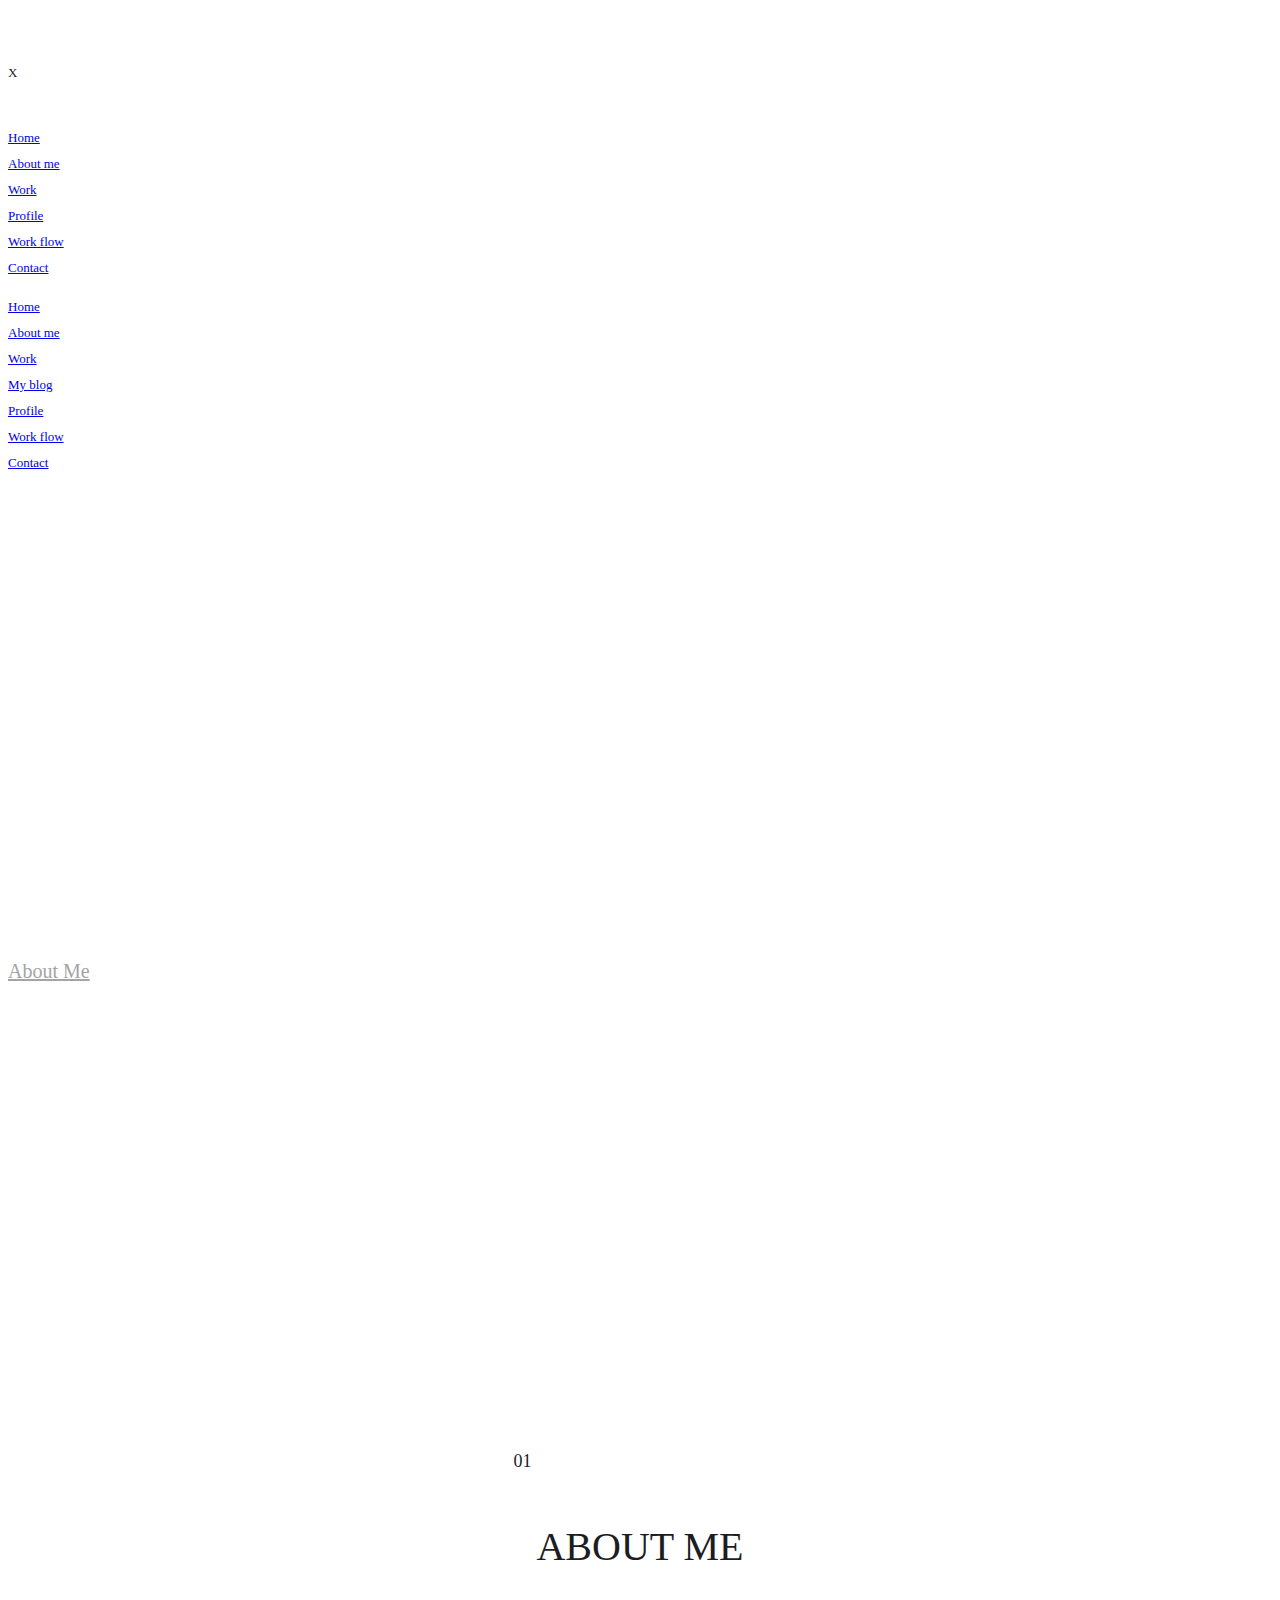
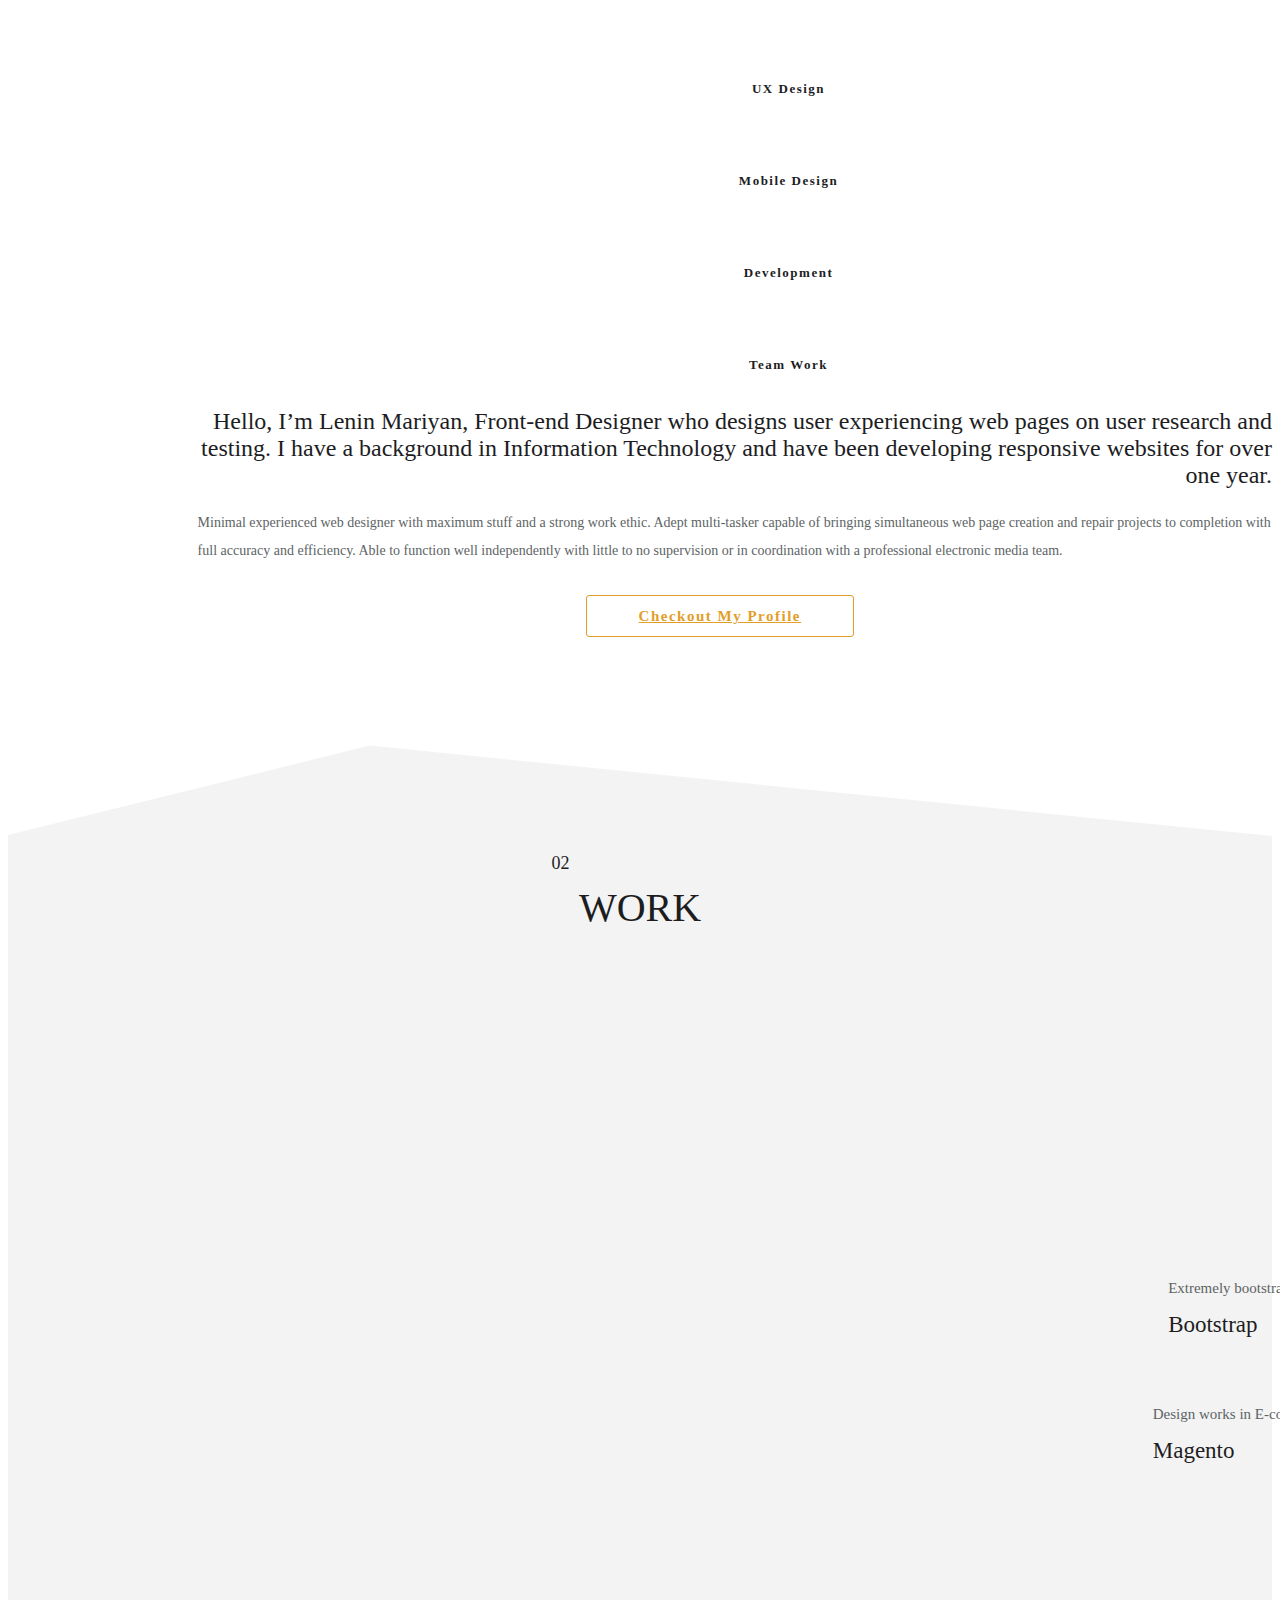
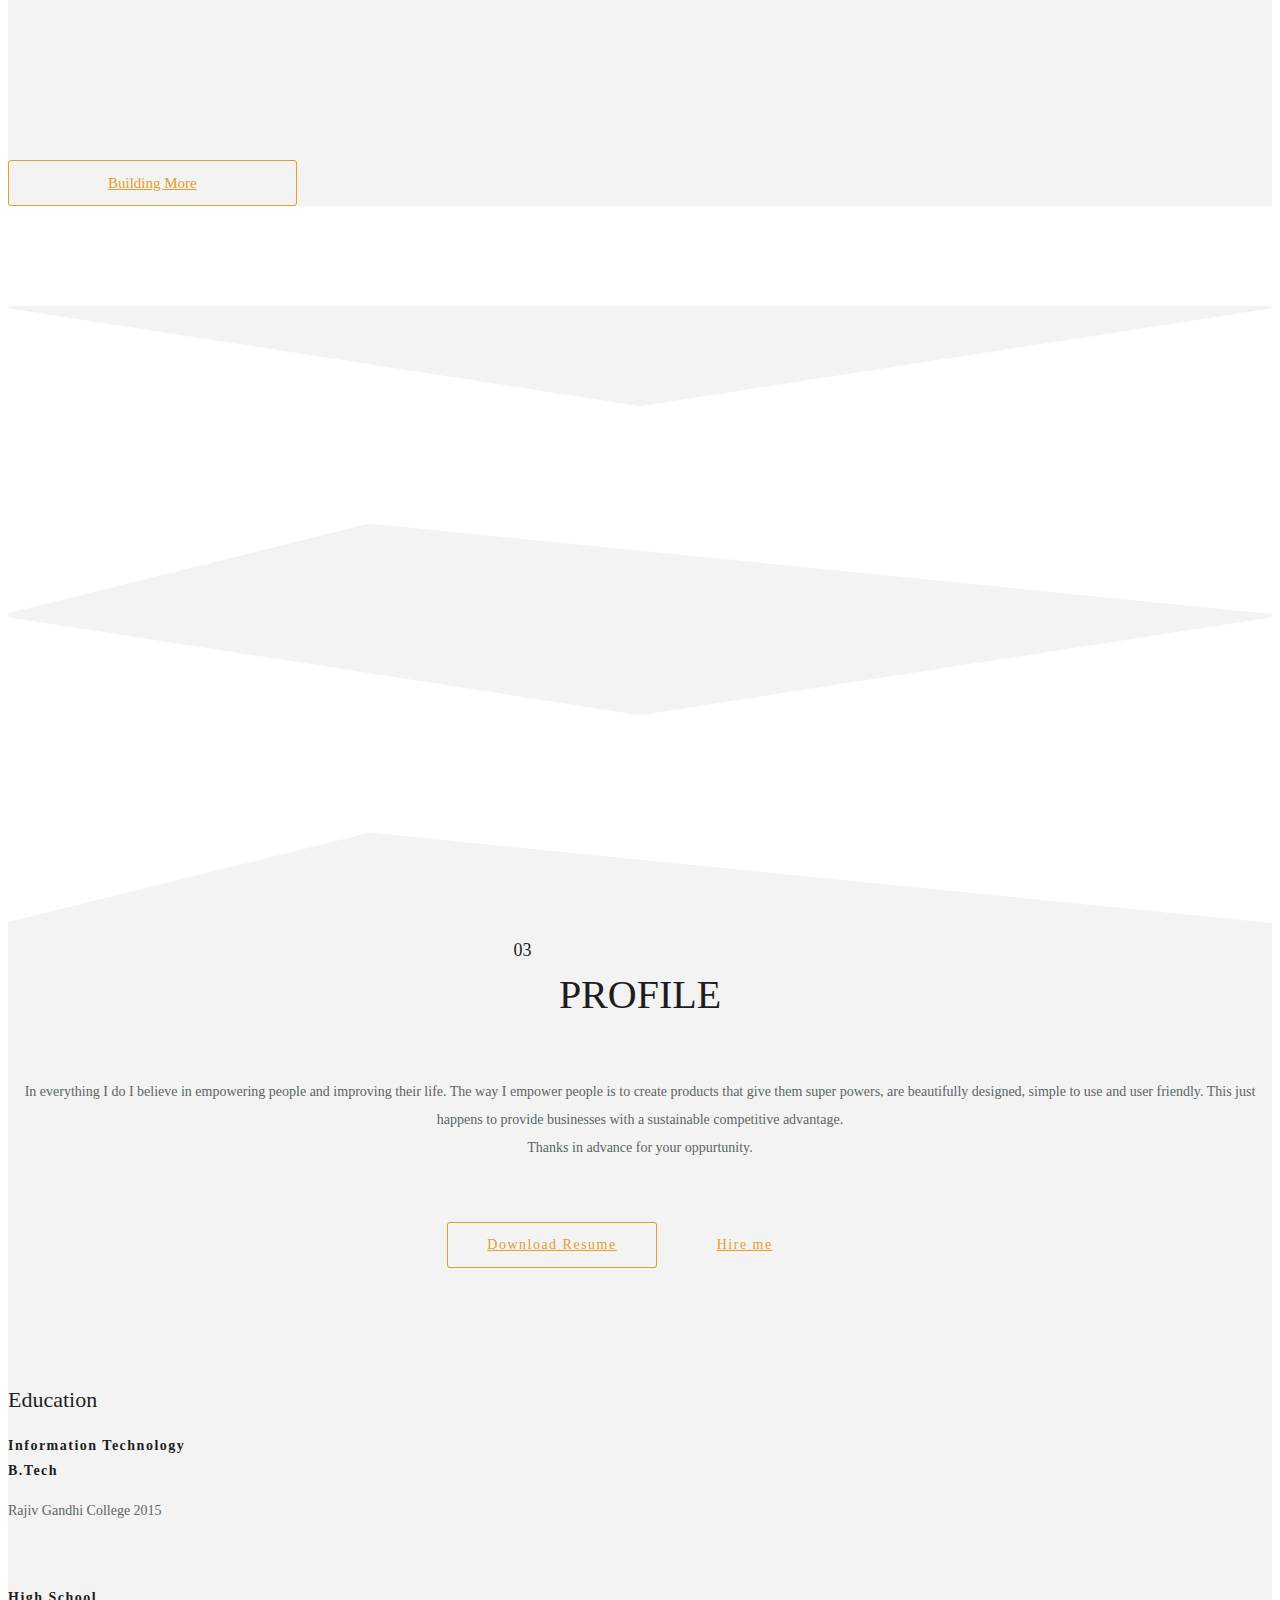
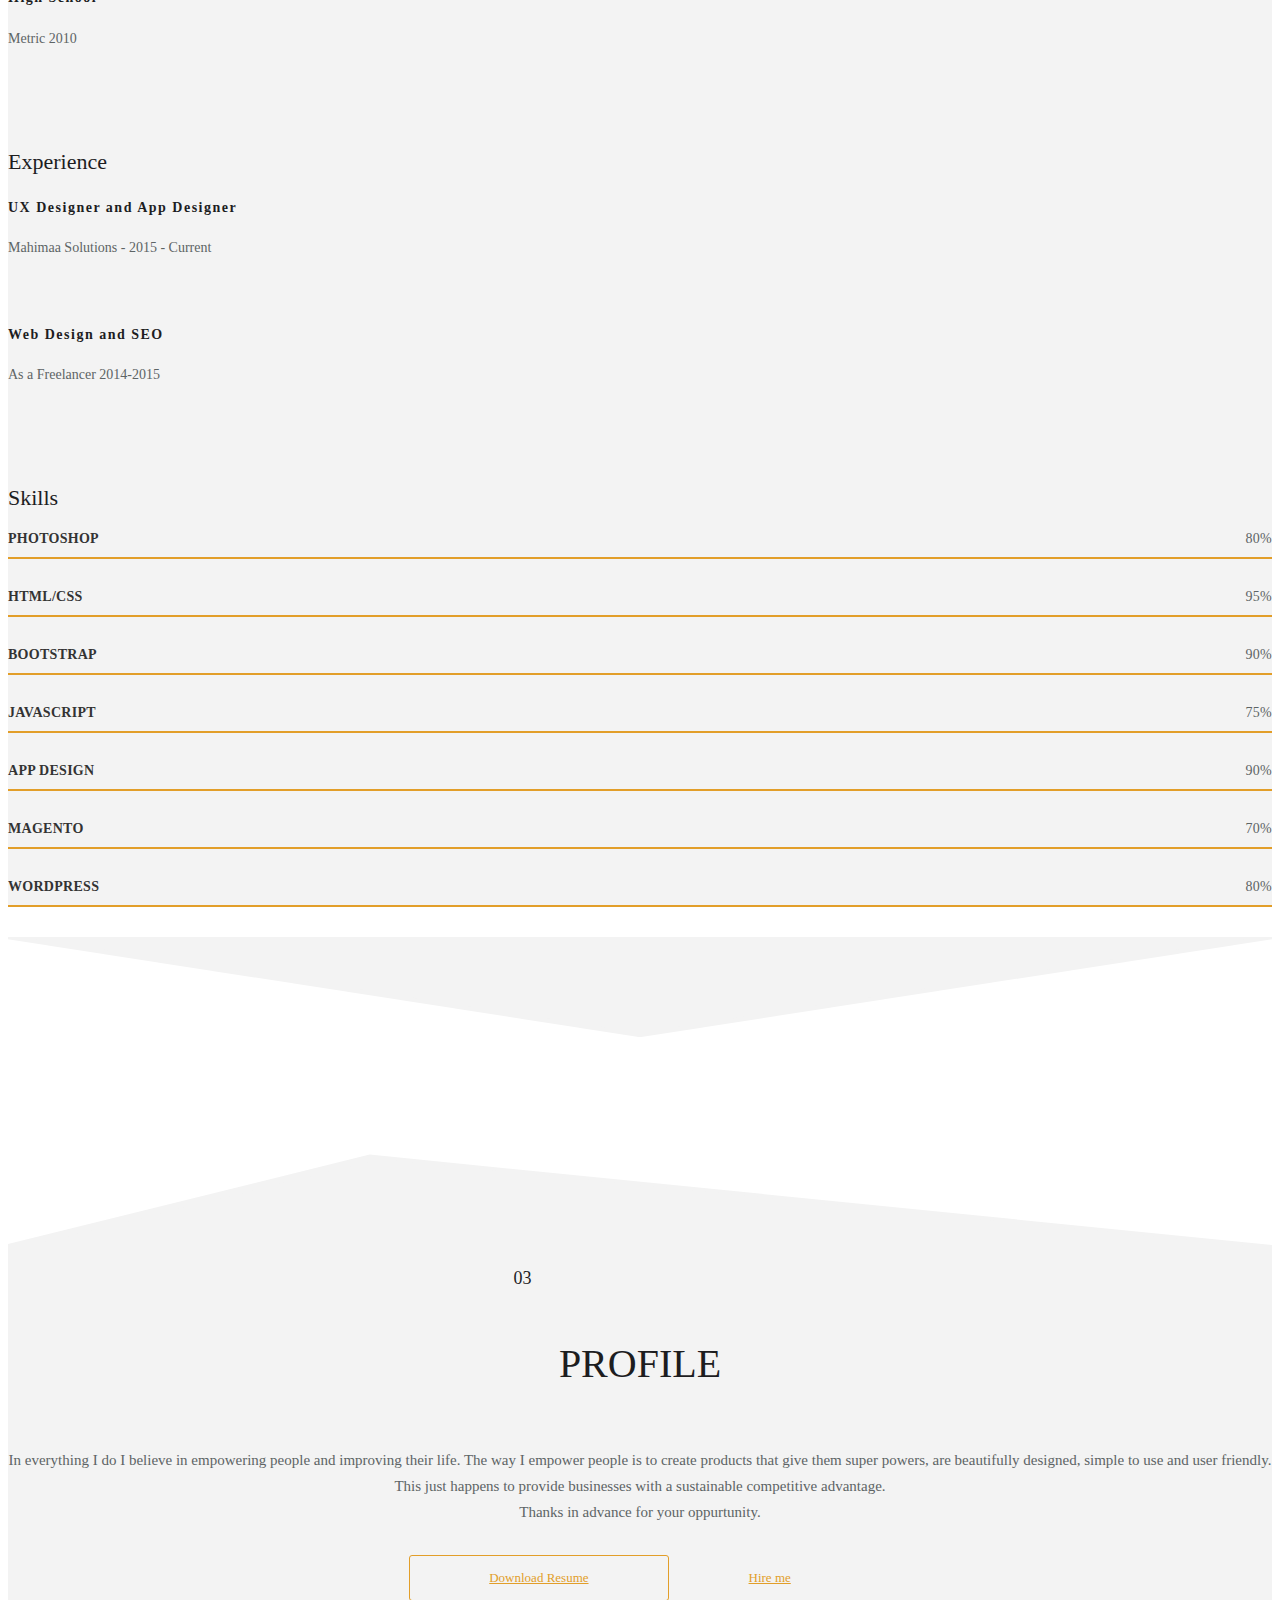
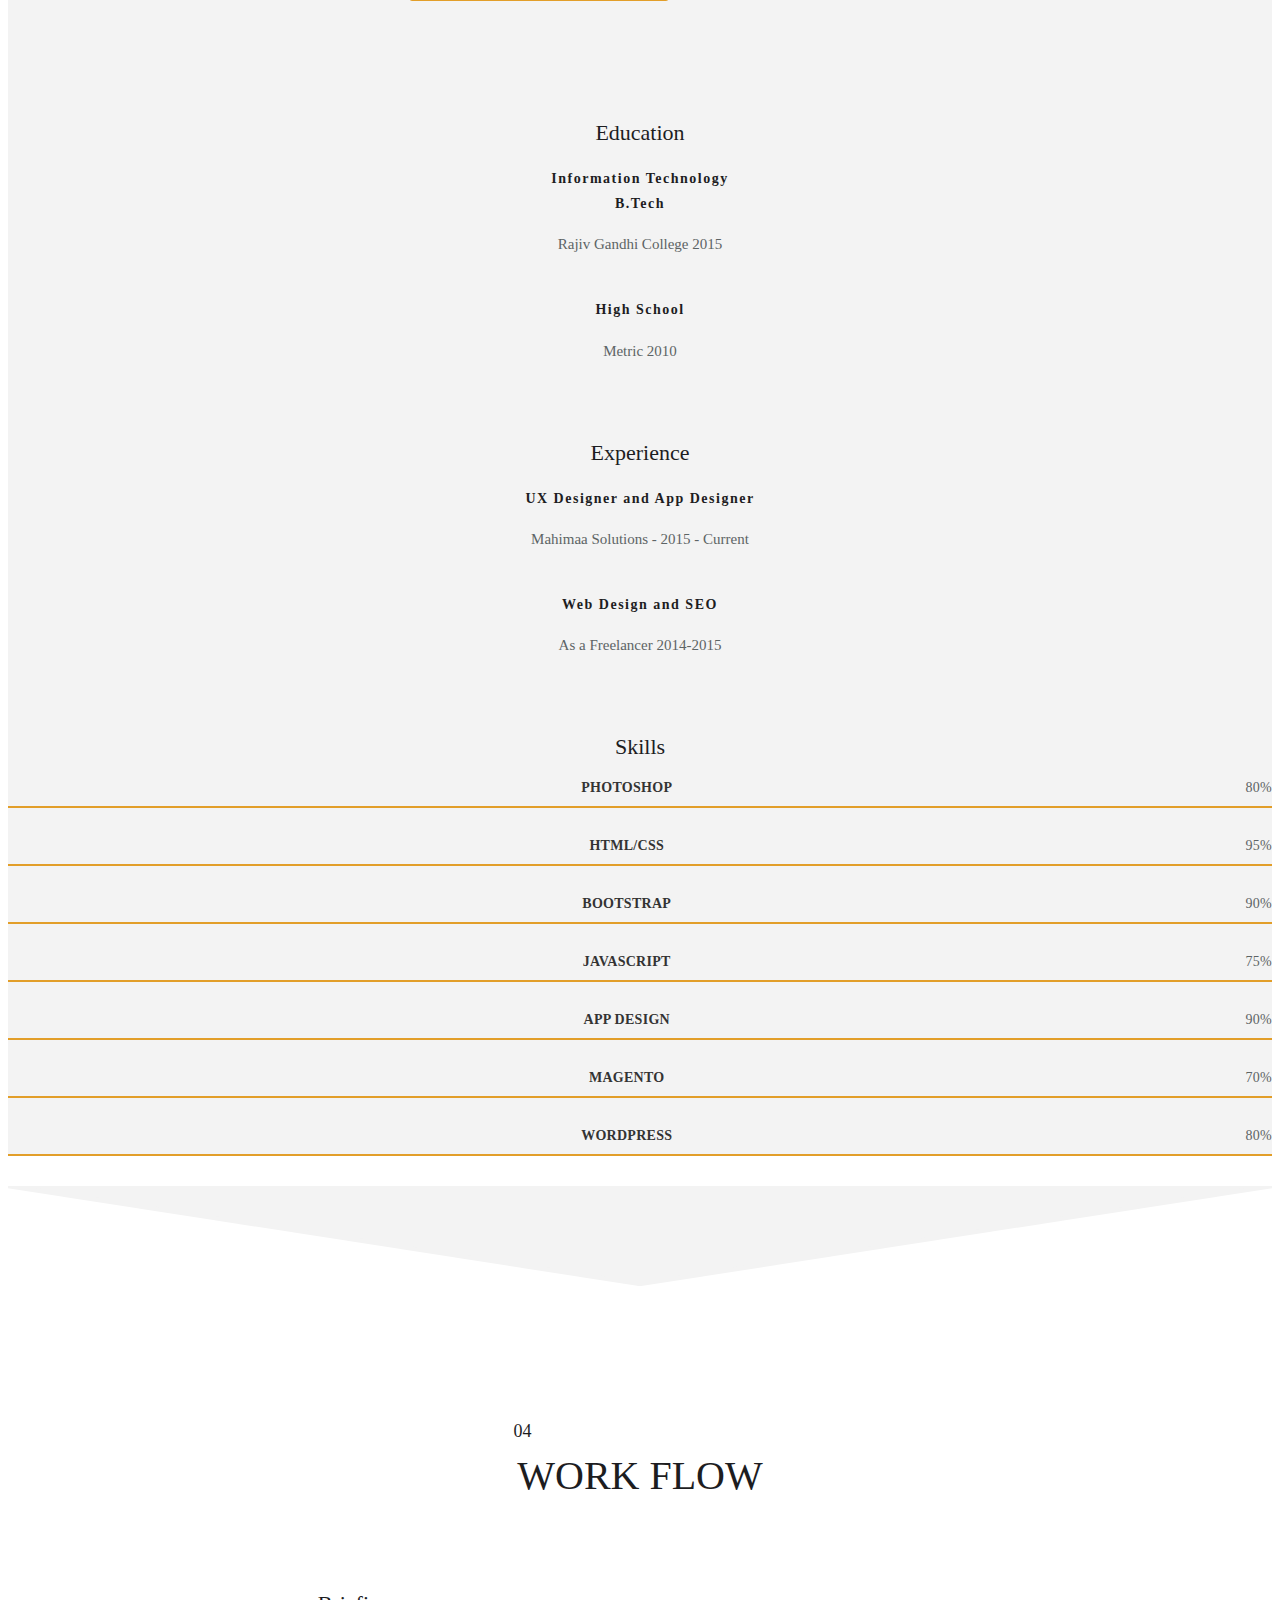
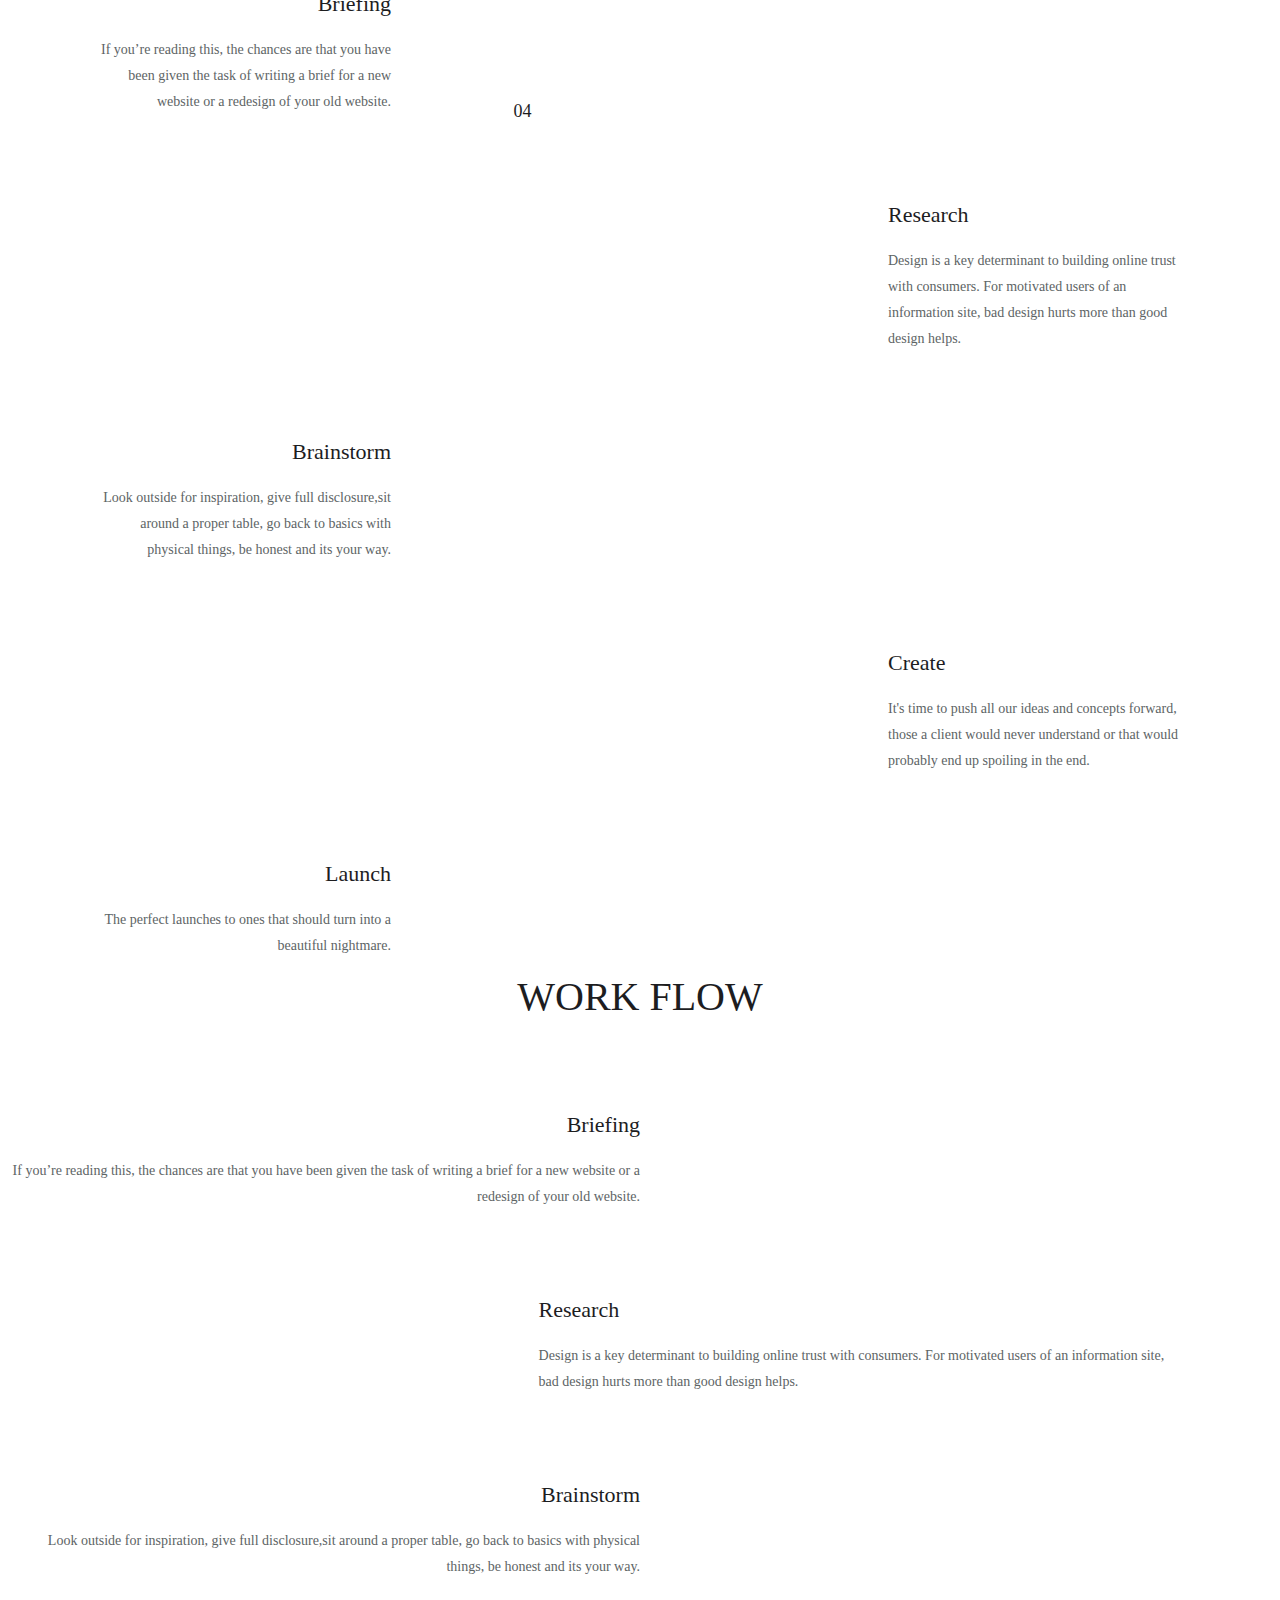
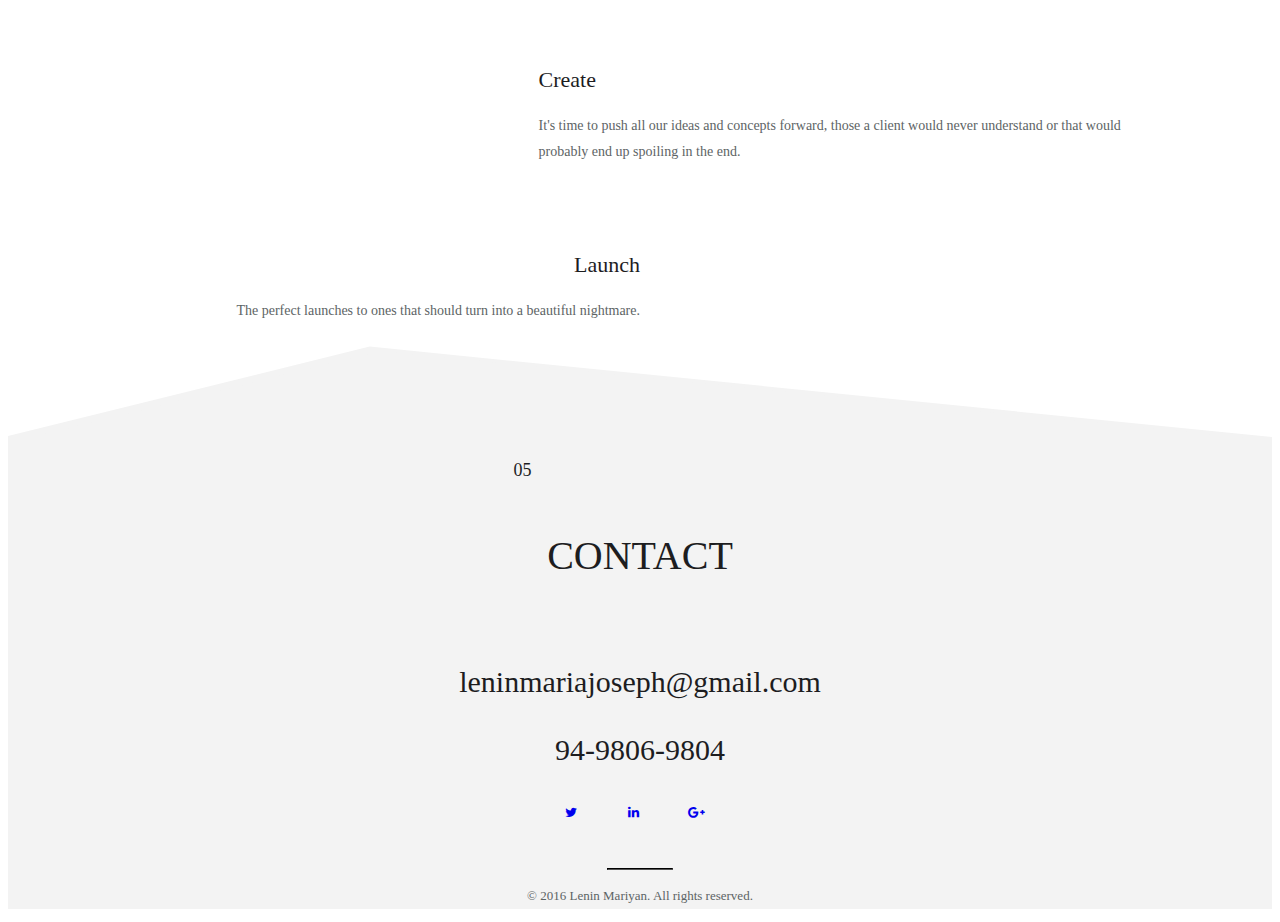
==== index.html @ 50614725 "BG added and css updated" ====
﻿<!doctype html>
<html lang="en">

<head>
<meta charset="utf-8">
<meta name="viewport" content="width=device-width, initial-scale=1.0">
<title>Lenin </title>
<link href="css/bootstrap.css" rel="stylesheet" type="text/css">
<link rel="stylesheet" href="css/navigation.css">
<link href="css/style.css" rel="stylesheet" type="text/css">
<link rel="stylesheet" href="css/animate.css" />
<link rel="stylesheet" href="bootstrap-3.3.5-dist/css/bootstrap.min.css">
<link rel="stylesheet" href="bootstrap-3.3.5-dist/css/bootstrap-theme.min.css">
<link href="http://maxcdn.bootstrapcdn.com/font-awesome/4.3.0/css/font-awesome.min.css" rel="stylesheet">

</head>
<body>
<!-- header begins here-->
<div id="header" class="header-wrapper">
  <div class="header-inner-wrapper">
    <div class="logo"><a href="index-2.html" title=""><img  class="logoImage"  src="images/logo.png" alt="" title="" /><img  class="logoImageRetina"  src="http://www.24x7online.in/404page.html" alt="" title="" /></a>
      <div class="clear"></div>
    </div>
    <div class="menu-wrapper">
      <div class="menu-icons"> <img class="menu-icon menu-icon-open" src="images/menu-icon.png" alt="" />
        <div class="menu-icon menu-icon-close">X</div>
        <img class="menu-icon-retina" src="images/menu-icon-retina.png" alt="" /> <img class="menu-icon mobile-menu-opening menu-icon-mobile" src="images/menu-icon.png" alt="" /> <img class="menu-icon mobile-menu-opening menu-icon-mobile-retina" src="images/menu-icon-retina.png" alt="" /> </div>
      <div class="main-menu">
        <div class="menu-main-nav-menu-container">
          <ul id="menu-main-nav-menu" class="sf-menu">
            <li  class="menu-item menu-item-type-post_type menu-item-object-page current-menu-item page_item page-item-12 current_page_item menu-item-has-children"><a href="index-2.html">Home</a> </li>
            <li  class="menu-item menu-item-type-post_type menu-item-object-page"><a href="#ab">About me</a></li>
            <li  class="menu-item menu-item-type-post_type menu-item-object-page"><a href="#wo">Work</a></li>
            <!--<li  class="menu-item menu-item-type-post_type menu-item-object-page"><a href="#my">My blog</a></li>-->
            <li  class="menu-item menu-item-type-post_type menu-item-object-page"><a href="#pr1">Profile</a></li>
            <li  class="menu-item menu-item-type-post_type menu-item-object-page"><a href="#wf">Work flow</a></li>
            <li  class="menu-item menu-item-type-post_type menu-item-object-page"><a href="#co">Contact</a></li>
          </ul>
        </div>
      </div>
    </div>
    <div class="clear"></div>
  </div>
</div>
<div class="mobile-menu-wrapper">
  <div class="menu-main-nav-menu-container">
    <ul id="menu-main-nav-menu-1" class="mobile-menu">
      <li  class="menu-item menu-item-type-post_type menu-item-object-page current-menu-item page_item page-item-12 current_page_item menu-item-has-children"><a href="index-2.html">Home</a> </li>
      <li  class="menu-item menu-item-type-post_type menu-item-object-page"><a href="#ab">About me</a></li>
      <li  class="menu-item menu-item-type-post_type menu-item-object-page"><a href="#wo1">Work</a></li>
      <li  class="menu-item menu-item-type-post_type menu-item-object-page"><a href="#my">My blog</a></li>
      <li  class="menu-item menu-item-type-post_type menu-item-object-page"><a href="#pr1">Profile</a></li>
      <li  class="menu-item menu-item-type-post_type menu-item-object-page"><a href="#wf1">Work flow</a></li>
      <li  class="menu-item menu-item-type-post_type menu-item-object-page"><a href="#co">Contact</a></li>
    </ul>
  </div>
</div>
<!-- header ends here-->
<!-- Banner begins here-->
<div class="topCont">
  <div class="container">
    <div class="topInfo wow flipInY" data-wow-duration="1.2s" data-wow-delay="0s">
      <p>LENIN<br>
        <span>MARIYAN</span></p>
      <a href="#">About Me</a> </div>
  </div>
 </div>
</div>
<div id="ab"></div>
<div class="aboutme wow slideInUp" data-wow-duration="1.2s" data-wow-delay="0s" >
  <div class="container">
    <h1><span>01</span><br>
      <br>
      ABOUT ME</h1>
    <div class="aboutInner">
      <div class="row " style="margin-left:10%">
       <!-- <div class="col-md-2"> <img src="images/about-1.jpg" alt="" class="img-responsive" />
          <p class="ico-name">Product Design</p>
        </div>-->
        <div class="col-md-2"> <img src="images/about-2.jpg" alt="" class="img-responsive " />
          <p class="ico-name">UX Design</p>
        </div>
        <div class="col-md-2"> <img src="images/about-3.jpg" alt="" class="img-responsive " />
          <p class="ico-name">Mobile Design</p>
        </div>
        <div class="col-md-2"> <img src="images/about-4.jpg" alt="" class="img-responsive " />
          <p class="ico-name">Development</p>
        </div>
        <div class="col-md-2"> <img src="images/about-5.jpg" alt="" class="img-responsive " />
          <p class="ico-name">Team Work</p>
        </div>
      </div>
      <div class="hello">
        <div class="row">
          <div class="col-md-6">
            <p class="boldtxt">Hello, I’m Lenin Mariyan,
                Front-end Designer who designs user experiencing web pages on user research and testing. I have a background in Information Technology and have been developing responsive websites for over one year.</p>
          </div>
          <div class="col-md-6">
            <p class="lighttxt">Minimal experienced web designer with maximum stuff and a strong work ethic. Adept multi-tasker capable of bringing simultaneous web page creation and repair projects to completion with full accuracy and efficiency. Able to function well independently with little to no supervision or in coordination with a professional electronic media team. </p>
          </div>
        </div>
      </div>
      <a href="https://www.linkedin.com/in/leninjos" class="hvr-ripple-out margin-left" >Checkout My Profile</a> </div>
  </div>
</div>
<!-- Banner ends here-->
<div id="wo"></div>
<!-- Work begins here-->
<div class="workCont  visible-lg-block">
  <svg class="bigTriangleup" xmlns="http://www.w3.org/2000/svg" version="1.1" viewBox="0 0 93 102" height="100" width="100%" preserveAspectRatio="none">
    <path d="M-61 313 L27 11 L109 125 Z" />
  </svg>
  <div class="work visible-lg-block">
    <div class="container">
      <h1><span>02</span><br>
        WORK</h1>
      <div class="row">
        <div class="col-md-6 wow fadeIn" data-wow-duration="1.2s" data-wow-delay="0.5s">
          <ul class="first">
            <li><a href="http://www.jayam.co.uk/"> <img src="images/j.png" alt="" class="img-responsive" />
              <div class="info2">
                <p>Extremely bootstrap is used</p>
                <h2>Bootstrap</h2>
              </div>
              </a> </li>
            <li><a href="http://www.givesurpricegift.com"> <img src="images/Magento.png" alt="" class="img-responsive" />
              <div class="info2">
                <p>Design works in E-commerce.</p>
                <h2>Magento</h2>
              </div>
              </a> </li>
          </ul>
        </div>
        <div class="col-md-6 wow fadeIn" data-wow-duration="1.2s" data-wow-delay="0s">
          <ul>
            <li><a href="http://dharmin.co.uk/"> <img src="images/d.png" alt="" class="img-responsive" />
              <div class="info1">
                <p>My very first simple project</p>
                <h2>Bootstrap </h2>
              </div>
              </a> </li>
            <li><a href="http://www.vgpgoldenbeachresort.com"> <img src="images/v.png" alt="" class="img-responsive" />
              <div class="info1">
                <p>Simple and work loaded </p>
                <h2>WordPress</h2>
              </div>
              </a> </li>
            <li><a href="#" class="loadmore hvr-ripple-out">Building More</a></li>
          </ul>
        </div>
      </div>
    </div>
  </div>
</div>
<div id="wo1"> </div>
<svg class="bigTriangledown" xmlns="http://www.w3.org/2000/svg" version="1.1" width="100%" height="100" viewBox="0 0 100 102" preserveAspectRatio="none">
  <path d="M0 0 L50 100 L100 0 Z" />
</svg>
<div class="workCont hidden-lg">
  <svg class="bigTriangleup" xmlns="http://www.w3.org/2000/svg" version="1.1" viewBox="0 0 93 102" height="100" width="100%" preserveAspectRatio="none">
    <path d="M-61 313 L27 11 L109 125 Z" />
  </svg>
  
  <!-- Work ends here-->
  <!-- My Blog begins here-->
  <svg class="bigTriangledown" xmlns="http://www.w3.org/2000/svg" version="1.1" width="100%" height="100" viewBox="0 0 100 102" preserveAspectRatio="none">
    <path d="M0 0 L50 100 L100 0 Z" />
  </svg>
</div>
<!--<div id="my"></div>
<div class="blog wow fadeIn" data-wow-duration="1.2s" data-wow-delay="0s">
  <div class="container">
    <h1><span>03</span><br>
      <br>
      MY BLOG</h1>
    <div class="innerBlog">
      <div class="row">
        <div class="col-md-4">
          <div class="latestBlog">
            <p>Three simple ideas</p>
            <h2>It’sMe Creative 
              Portfolio
              Psd Template</h2>
            <a href="blog-details.html">Latest Blog</a> </div>
        </div>
        <div class="col-md-4">
          <ul>
            <li>
              <p>Technology</p>
              <h2><a href="blog-details.html">We Love Webdesign</a></h2>
              <p>Lorem ipsum dolor sit amet, consectetur adipiscing elit. Donec quis erat sed elit sceleris Aliquam.</p>
              <span>1st June</span> </li>
            <li>
              <p>Photography & Typography</p>
              <h2><a href="blog-details.html">20 Incroyables Photos</a></h2>
              <p>Lorem ipsum dolor sit amet, consectetur adipiscing elit. Donec quis erat sed elit sceleris Aliquam.</p>
              <span>1st September</span> </li>
          </ul>
        </div>
        <div class="col-md-4">
          <ul>
            <li>
              <p>UX & UI Designer</p>
              <h2><a href="blog-details.html">Short Animation Film</a></h2>
              <p>Lorem ipsum dolor sit amet, consectetur adipiscing elit. Donec quis erat sed elit sceleris Aliquam.</p>
              <span>2nd July</span> </li>
            <li>
              <p>Photoshop</p>
              <h2><a href="blog-details.html">40 Free Icons</a></h2>
              <p>Lorem ipsum dolor sit amet, consectetur adipiscing elit. Donec quis erat sed elit sceleris Aliquam.</p>
              <span>1st August</span> </li>
          </ul>
        </div>
      </div>
    </div>
  </div>
</div>
<!-- My Blog ends here-->
<!-- Profile begins here-->
<div id="pr1"></div>
<div class="workCont  visible-lg-block">
  <svg class="bigTriangleup" xmlns="http://www.w3.org/2000/svg" version="1.1" viewBox="0 0 93 102" height="100" width="100%" preserveAspectRatio="none">
    <path d="M-61 313 L27 11 L109 125 Z" />
  </svg>
  <div class="profile visible-lg-block">
    <div class="container">
      <h1 class="wow fadeIn" data-wow-duration="1.2s" data-wow-delay="0s"><span>03</span><br>
        PROFILE</h1>
      <p class="wow fadeIn" data-wow-duration="1.2s" data-wow-delay="0s">In everything I do I believe in empowering people and improving their life. The way I empower people is to create products that give them super powers, are beautifully designed, simple to use and user friendly. This just happens to provide businesses with a sustainable competitive advantage.<br>Thanks in advance for your oppurtunity.<br></p>
      <a href="images/Resume.jpg" class="hvr-ripple-out">Download Resume</a><span><img style="width:30px; height:30;" src="images/hire.png"  alt=""></span><a href="https://www.linkedin.com/in/leninjos" class="text-success">Hire me</a>
      <div class="profileInner">
        <div class="row">
         <!-- <div class="col-md-3"> <img src="images/profile-1.jpg" alt="" class="img-responsive" />
            <h2>Awards</h2>
            <ul>
              <li>
                <p class="heading">Awwwards<br>
                  Site of the Day</p>
                <p>Melanie Daveid</p>
              </li>
              <li>
                <p class="heading">18th Inforgraphic Summit</p>
                <p>Silver for Digging in the Crates</p>
              </li>
              <li>
                <p class="heading">17th Inforgraphic Summit</p>
                <p>Silver for Synoptic</p>
              </li>
            </ul>
          </div>-->
          <div class="col-md-3"> <img src="images/profile-2.jpg" alt="" class="img-responsive" />
            <h2>Education</h2>
            <ul>
              <li>
                <p class="heading">Information Technology<br>
                  B.Tech</p>
                <p>Rajiv Gandhi College 2015</p>
              </li>
              <li>
                <p class="heading">High School</p>
                <p>Metric 2010</p>
              </li>
              <!--<li>
                <p class="heading">Graduation</p>
                <p>Modern Art University 2011</p>
              </li>-->
            </ul>
          </div>
          <div class="col-md-3"> <img src="images/profile-3.jpg" alt="" class="img-responsive" />
            <h2>Experience</h2>
            <ul>
              <li>
                <p class="heading">UX Designer and App Designer</p>
                <p>Mahimaa Solutions - 2015 - Current </p>
              </li>
              <li>
                <p class="heading">Web Design and SEO</p>
                <p>As a Freelancer 2014-2015</p>
              </li>
              <!--<li>
                <p class="heading">UX/UI Designer</p>
                <p>ABC Design Studio 2006-2010</p>
              </li>-->
            </ul>
          </div>
          <div class="col-md-3"> <img src="images/profile-4.jpg" alt="" class="img-responsive" />
            <h2>Skills</h2>
            <div class="skills-progress" id="skills">
              <h6>Photoshop <span>80%</span></h6>
              <div class="progress-solid meter">
                <div aria-valuemax="100" aria-valuemin="0" aria-valuenow="80" class="progress-bar" role="progressbar"> <span class="sr-only">100% Complete</span> </div>
              </div>
              <h6>Html/Css  <span>95%</span></h6>
              <div class="progress-solid meter">
                <div aria-valuemax="100" aria-valuemin="0" aria-valuenow="95" class="progress-bar" role="progressbar"> <span class="sr-only">70% Complete</span> </div>
              </div>
              <h6>Bootstrap <span>90%</span></h6>
              <div class="progress-solid meter" id="animated-skills">
                <div aria-valuemax="100" aria-valuemin="0" aria-valuenow="90" class="progress-bar" role="progressbar"> <span class="sr-only">90% Complete</span> </div>
              </div>
			  <h6>javascript <span>75%</span></h6>
              <div class="progress-solid meter">
                <div aria-valuemax="100" aria-valuemin="0" aria-valuenow="75" class="progress-bar" role="progressbar"> <span class="sr-only">70% Complete</span> </div>
              </div>
			  <h6>App Design <span>90%</span></h6>
              <div class="progress-solid meter" id="animated-skills">
                <div aria-valuemax="100" aria-valuemin="0" aria-valuenow="90" class="progress-bar" role="progressbar"> <span class="sr-only">90% Complete</span> </div>
              </div>
			  <h6>Magento <span>70%</span></h6>
              <div class="progress-solid meter" id="animated-skills">
                <div aria-valuemax="100" aria-valuemin="0" aria-valuenow="70" class="progress-bar" role="progressbar"> <span class="sr-only">90% Complete</span> </div>
              </div>
			  <h6>Wordpress <span>80%</span></h6>
              <div class="progress-solid meter" id="animated-skills">
                <div aria-valuemax="100" aria-valuemin="0" aria-valuenow="80" class="progress-bar" role="progressbar"> <span class="sr-only">90% Complete</span> </div>
              </div>
            </div>
          </div>
        </div>
      </div>
    </div>
  </div>
  <div id="pr">
    <svg class="bigTriangledown" xmlns="http://www.w3.org/2000/svg" version="1.1" width="100%" height="100" viewBox="0 0 100 102" preserveAspectRatio="none">
      <path d="M0 0 L50 100 L100 0 Z" />
    </svg>
  </div>
</div>
<div class="workCont  hidden-lg">
  <svg class="bigTriangleup" xmlns="http://www.w3.org/2000/svg" version="1.1" viewBox="0 0 93 102" height="100" width="100%" preserveAspectRatio="none">
    <path d="M-61 313 L27 11 L109 125 Z" />
  </svg>
  <div class="profile1 hidden-lg">
    <div class="container">
      <h1 class="wow fadeIn"><span>03</span><br>
        <br>
        PROFILE</h1>
     <p class="wow fadeIn" data-wow-duration="1.2s" data-wow-delay="0s">In everything I do I believe in empowering people and improving their life. The way I empower people is to create products that give them super powers, are beautifully designed, simple to use and user friendly. This just happens to provide businesses with a sustainable competitive advantage.<br>Thanks in advance for your oppurtunity.<br></p>
      <a href="images/Resume.jpg" class="hvr-ripple-out">Download Resume</a><span><img style="width:30px; height:30;" src="images/hire.png"  alt=""></span><a href="#s" class="text-success">Hire me</a>
      <div class="profileInner">
       <div class="row">
         <!-- <div class="col-md-3"> <img src="images/profile-1.jpg" alt="" class="img-responsive" />
            <h2>Awards</h2>
            <ul>
              <li>
                <p class="heading">Awwwards<br>
                  Site of the Day</p>
                <p>Melanie Daveid</p>
              </li>
              <li>
                <p class="heading">18th Inforgraphic Summit</p>
                <p>Silver for Digging in the Crates</p>
              </li>
              <li>
                <p class="heading">17th Inforgraphic Summit</p>
                <p>Silver for Synoptic</p>
              </li>
            </ul>
          </div>-->
          <div class="col-md-3"> <img src="images/profile-2.jpg" alt="" class="img-responsive" />
            <h2>Education</h2>
            <ul>
              <li>
                <p class="heading">Information Technology<br>
                  B.Tech</p>
                <p>Rajiv Gandhi College 2015</p>
              </li>
              <li>
                <p class="heading">High School</p>
                <p>Metric 2010</p>
              </li>
              <!--<li>
                <p class="heading">Graduation</p>
                <p>Modern Art University 2011</p>
              </li>-->
            </ul>
          </div>
          <div class="col-md-3"> <img src="images/profile-3.jpg" alt="" class="img-responsive" />
            <h2>Experience</h2>
            <ul>
              <li>
                <p class="heading">UX Designer and App Designer</p>
                <p>Mahimaa Solutions - 2015 - Current </p>
              </li>
              <li>
                <p class="heading">Web Design and SEO</p>
                <p>As a Freelancer 2014-2015</p>
              </li>
              <!--<li>
                <p class="heading">UX/UI Designer</p>
                <p>ABC Design Studio 2006-2010</p>
              </li>-->
            </ul>
          </div>
          <div class="col-md-3"> <img src="images/profile-4.jpg" alt="" class="img-responsive" />
            <h2>Skills</h2>
            <div class="skills-progress" id="skills">
              <h6>Photoshop <span>80%</span></h6>
              <div class="progress-solid meter">
                <div aria-valuemax="100" aria-valuemin="0" aria-valuenow="80" class="progress-bar" role="progressbar"> <span class="sr-only">100% Complete</span> </div>
              </div>
              <h6>Html/Css  <span>95%</span></h6>
              <div class="progress-solid meter">
                <div aria-valuemax="100" aria-valuemin="0" aria-valuenow="95" class="progress-bar" role="progressbar"> <span class="sr-only">70% Complete</span> </div>
              </div>
              <h6>Bootstrap <span>90%</span></h6>
              <div class="progress-solid meter" id="animated-skills">
                <div aria-valuemax="100" aria-valuemin="0" aria-valuenow="90" class="progress-bar" role="progressbar"> <span class="sr-only">90% Complete</span> </div>
              </div>
			   <h6>javascript <span>75%</span></h6>
              <div class="progress-solid meter" id="animated-skills">
                <div aria-valuemax="100" aria-valuemin="0" aria-valuenow="75" class="progress-bar" role="progressbar"> <span class="sr-only">70% Complete</span> </div>
              </div>
			  <h6>App Design <span>90%</span></h6>
              <div class="progress-solid meter" id="animated-skills">
                <div aria-valuemax="100" aria-valuemin="0" aria-valuenow="90" class="progress-bar" role="progressbar"> <span class="sr-only">90% Complete</span> </div>
              </div>
			  <h6>Magento <span>70%</span></h6>
              <div class="progress-solid meter" id="animated-skills">
                <div aria-valuemax="100" aria-valuemin="0" aria-valuenow="70" class="progress-bar" role="progressbar"> <span class="sr-only">90% Complete</span> </div>
              </div>
			  <h6>Wordpress <span>80%</span></h6>
              <div class="progress-solid meter" id="animated-skills">
                <div aria-valuemax="100" aria-valuemin="0" aria-valuenow="80" class="progress-bar" role="progressbar"> <span class="sr-only">90% Complete</span> </div>
              </div>
            </div>
          </div>
        </div>
      </div>
    </div>
  </div>
  <svg class="bigTriangledown" xmlns="http://www.w3.org/2000/svg" version="1.1" width="100%" height="100" viewBox="0 0 100 102" preserveAspectRatio="none">
    <path d="M0 0 L50 100 L100 0 Z" />
  </svg>
</div>
<!-- Profile ends here-->
<!-- Work flow begins here-->
<div id="wf"></div>
<div class="workflow">
  <div class="container visible-lg-block">
    <h1><span>04</span><br>
      WORK FLOW</h1>
    <div class="flowBox wow fadeIn" data-wow-duration="1.2s" data-wow-delay="0s">
      <div class="flowLeft">
        <div class="flowLeft_Info"> <span><img src="images/briefing_ico.png" alt=""></span>
          <h2>Briefing</h2>
          <p>If you’re reading this, the chances are that you have been given the task of writing a brief for a new website or a redesign of your old website.</p>
        </div>
        <div class="flowLeft_Img"> <img src="images/wrkflow-1.png" alt="" class="img-responsive" /> </div>
      </div>
    </div>
    <div class="flowBox wow fadeIn" data-wow-duration="1.2s" data-wow-delay="0s">
      <div class="workflowLine"> <img src="images/workflow-line1.png" alt="" class="img-responsive" /> </div>
      <div class="flowRight">
        <div class="flowRight_Img"> <img src="images/wrkflow-2.png" alt="" class="img-responsive" /> </div>
        <div class="flowRight_Info"> <span><img src="images/research_ico.png" alt=""></span>
          <h2>Research</h2>
          <p>Design is a key determinant to building online trust with consumers. For motivated users of an information site, bad design hurts more than good design helps.</p>
        </div>
      </div>
    </div>
    <div class="flowBox wow fadeIn" data-wow-duration="1.2s" data-wow-delay="0s">
      <div class="workflowLine"> <img src="images/workflow-line2.png" alt="" class="img-responsive" /> </div>
      <div class="flowLeft">
        <div class="flowLeft_Info"> <span><img src="images/brainstrom_ico.png" alt=""></span>
          <h2>Brainstorm</h2>
          <p>Look outside for inspiration, give full disclosure,sit around a proper table, go back to basics with physical things, be honest and its your way.</p>
        </div>
        <div class="flowLeft_Img"> <img src="images/wrkflow-3.png" alt="" class="img-responsive" /> </div>
      </div>
    </div>
    <div class="flowBox wow fadeIn" data-wow-duration="1.2s" data-wow-delay="0s">
      <div class="workflowLine"><img src="images/workflow-line1.png" alt="" class="img-responsive" /> </div>
      <div class="flowRight">
        <div class="flowRight_Img"> <img src="images/wrkflow-4.png" alt="" class="img-responsive" /> </div>
        <div class="flowRight_Info"><span><img src="images/create_ico.png" alt=""></span>
          <h2>Create</h2>
          <p>It's time to push all our ideas and concepts forward, those a client would never understand or that would probably end up spoiling in the end. </p>
        </div>
      </div>
    </div>
    <div class="flowBox wow fadeIn" data-wow-duration="1.2s" data-wow-delay="0s">
      <div class="workflowLine"> <img src="images/workflow-line2.png" alt="" class="img-responsive" /> </div>
      <div class="flowLeft">
        <div class="flowLeft_Info"> <span><img src="images/launch_ico.png" alt=""></span>
          <h2>Launch</h2>
          <p> The perfect launches to ones that should turn into a  beautiful nightmare. </p>
        </div>
        <div class="flowLeft_Img"> <img src="images/wrkflow-5.png" alt="" class="img-responsive" /> </div>
      </div>
    </div>
  </div>
  <div id="wf1"></div>
  <div class="container hidden-lg">
    <h1><span>04</span><br>
      <br>
      WORK FLOW</h1>
    <div class="flowBox wow fadeIn" data-wow-duration="1.2s" data-wow-delay="0s">
      <div class="">
        <div class="flowLeft_Info"> <span><img src="images/briefing_ico.png" alt=""></span>
          <h2>Briefing</h2>
          <p>If you’re reading this, the chances are that you have been given the task of writing a brief for a new website or a redesign of your old website.</p>
        </div>
        <div class="flowLeft_Img"> <img src="images/wrkflow-1.png" alt="" class="img-responsive" /> </div>
      </div>
    </div>
    <div class="flowBox wow fadeIn" data-wow-duration="1.2s" data-wow-delay="0s">
      <div class="workflowLine "> <img src="images/workflow-line1.png" alt="" class="img-responsive workflow1" /> </div>
      <div class="">
        <div class="flowRight_Img"> <img src="images/wrkflow-2.png" alt="" class="img-responsive" /> </div>
        <div class="flowRight_Info " style="margin-left:25px;"> <span><img src="images/research_ico.png" alt=""></span>
          <h2>Research</h2>
          <p>Design is a key determinant to building online trust with consumers. For motivated users of an information site, bad design hurts more than good design helps.</p>
        </div>
      </div>
    </div>
    <div class="flowBox wow fadeIn" data-wow-duration="1.2s" data-wow-delay="0s">
      <div class="workflowLine "> <img src="images/workflow-line2.png" alt="" class="img-responsive workflow2" /> </div>
      <div class="">
        <div class="flowLeft_Info"> <span><img src="images/brainstrom_ico.png" alt=""></span>
          <h2>Brainstorm</h2>
          <p>Look outside for inspiration, give full disclosure,sit around a proper table, go back to basics with physical things, be honest and its your way.</p>
        </div>
        <div class="flowLeft_Img"> <img src="images/wrkflow-3.png" alt="" class="img-responsive" /> </div>
      </div>
    </div>
    <div class="flowBox wow fadeIn" data-wow-duration="1.2s" data-wow-delay="0s">
      <div class="workflowLine "><img src="images/workflow-line1.png" alt="" class="img-responsive workflow3" /> </div>
      <div class="">
        <div class="flowRight_Img"> <img src="images/wrkflow-4.png" alt="" class="img-responsive" /> </div>
        <div class="flowRight_Info" style="margin-left:25px;"><span><img src="images/create_ico.png" alt=""></span>
          <h2>Create</h2>
          <p>It's time to push all our ideas and concepts forward, those a client would never understand or that would probably end up spoiling in the end. </p>
        </div>
      </div>
    </div>
    <div class="flowBox wow fadeIn" data-wow-duration="1.2s" data-wow-delay="0s">
      <div class="workflowLine "> <img src="images/workflow-line2.png" alt="" class="img-responsive workflow4" /> </div>
      <div class="">
        <div class="flowLeft_Info"> <span><img src="images/launch_ico.png" alt=""></span>
          <h2>Launch</h2>
          <p> The perfect launches to ones that should turn into a  beautiful nightmare. </p>
        </div>
        <div class="flowLeft_Img"> <img src="images/wrkflow-5.png" alt="" class="img-responsive" /> </div>
      </div>
    </div>
  </div>
</div>
<!-- Workflow ends here-->
<!-- Contact begins here-->
<div id="co"></div>
<div class="contactCont">
  <svg class="bigTriangleup" xmlns="http://www.w3.org/2000/svg" version="1.1" viewBox="0 0 93 102" height="100" width="100%" preserveAspectRatio="none">
    <path d="M-61 313 L27 11 L109 125 Z" />
  </svg>
  <div class="contact">
    <div class="container">
      <h1><span>05</span><br>
        <br>
        CONTACT</h1>
      <br>
      <h2> leninmariajoseph@gmail.com<br>
        <br>
       94-9806-9804 </h2>
      <ul class="center-block">
        
        <li><a href="https://twitter.com/Lenin55555" class="icoTwitter" title="Twitter"><i class="fa fa-twitter"></i></a></li>
        <li><a href="https://in.linkedin.com/in/leninjos" class="icoLinkedin" title="Linkedin"> <i class="fa fa-linkedin"></i></a></li>
        <li><a href="https://plus.google.com/u/0/102813290375046387166" class="icoGoogle" title="Google +"><i class="fa fa-google-plus"></i></a></li>
      </ul>
      <!--<p>Lorem ipsum dolor sit amet, consectetur adipiscing elit. Donec quis erat sed elit scelerisque iaculis.<br>
        Nullam nec porttitor justo, at iaculis risus. Aliquam erat volutpat. </p>-->
      <hr>
      <p>© 2016 Lenin Mariyan. All rights reserved.</p>
    </div>
  </div>
</div>
<!-- Contact ends here-->
<script src="js/jquery.js" type="text/javascript"></script>
<script src="js/bootstrap.min.js"  type="text/javascript"></script>
<script src="js/navigation.js"></script>
<script type="text/javascript" src="js/wow.min.js"></script>
<script type="text/javascript" src="js/jquery.appear.js"></script>
<script type="text/javascript" src="js/smooth-effect.js"></script>
<script type="text/javascript" src="js/navscript.js"></script>
</body>

<!-- Mirrored from www.24x7online.in/demo/Lenin / by HTTrack Website Copier/3.x [XR&CO'2014], Sat, 09 Jan 2016 08:38:22 GMT -->
</html>
---- css/style.css ----
@font-face {
font-family: 'ralewayregular';
src: url('../fonts/raleway-regular-webfont.eot');
src: url('../fonts/raleway-regular-webfontd41d.eot?#iefix') format('embedded-opentype'), url('../fonts/raleway-regular-webfont.woff2') format('woff2'), url('../fonts/raleway-regular-webfont.woff') format('woff'), url('../fonts/raleway-regular-webfont.ttf') format('truetype'), url('../fonts/raleway-regular-webfont.svg#ralewayregular') format('svg');
font-weight: normal;
font-style: normal;
}
@font-face {
font-family: 'ralewayextrabold';
src: url('../fonts/raleway-extrabold-webfont.eot');
src: url('../fonts/raleway-extrabold-webfontd41d.eot?#iefix') format('embedded-opentype'), url('../fonts/raleway-extrabold-webfont.woff2') format('woff2'), url('../fonts/raleway-extrabold-webfont.woff') format('woff'), url('../fonts/raleway-extrabold-webfont.ttf') format('truetype'), url('../fonts/raleway-extrabold-webfont.svg#ralewayextrabold') format('svg');
font-weight: normal;
font-style: normal;
}
@font-face {
font-family: 'ralewayextralight';
src: url('../fonts/raleway-extralight-webfont.eot');
src: url('../fonts/raleway-extralight-webfontd41d.eot?#iefix') format('embedded-opentype'), url('../fonts/raleway-extralight-webfont.woff2') format('woff2'), url('../fonts/raleway-extralight-webfont.woff') format('woff'), url('../fonts/raleway-extralight-webfont.ttf') format('truetype'), url('../fonts/raleway-extralight-webfont.svg#ralewayextralight') format('svg');
font-weight: normal;
font-style: normal;
}
@font-face {
font-family: 'Simple-Line-Icons';
src: url('../fonts/Simple-Line-Icons.eot');
src: url('../fonts/Simple-Line-Iconsd41d.eot?#iefix') format('embedded-opentype'), url('../fonts/Simple-Line-Icons.woff') format('woff'), url('../fonts/Simple-Line-Icons.ttf') format('truetype'), url('../fonts/Simple-Line-Icons.svg#Simple-Line-Icons') format('svg');
font-weight: normal;
font-style: normal;
}
body {
	font: normal 13px 'ralewayregular';
	color: #1d1d1f;
	background: #fff;
	line-height: 26px;
}
a:hover {
	text-decoration: none;
}
a:focus {
	text-decoration: none;
	outline: none;
}
ul {
	padding: 0;
}
li {
	list-style-type: none;
}
img {
	border: none;
}
h1 {
	font: normal 40px 'ralewayextrabold';
	color: #1d1d1f;
	text-transform: uppercase;
	position: relative;
	text-align: center;
	margin: 0 0 60px 0;
}
h1 span {
	font-size: 18px;
	background: url(../images/line.png) no-repeat 0 bottom;
	padding: 0 49px 0 0;
	position: absolute;
	line-height:1.6;
	top: 13%;
	left: 40%;
	margin-bottom:15px;
}
h2 {
	font: normal 22px 'ralewayextrabold';
	color: #1d1d1f;
	margin: 0px 0 20px 0;
}

/* top banner content*/

.topCont {
	background: url(../images/lenin.jpeg) no-repeat center center;
	min-height: 830px;
	background-size: cover;
	position: relative;
}
.topCont1 {
	background: url(../images/leni.jpg) no-repeat center center;
	min-height: 1100px;
	background-size: cover;
	position: relative;
}
.topInfo {
	position: absolute;
	bottom: 40%;
	color: #ffffff;
}
.topInfo p {
	font: normal 80px 'ralewayextralight';
	line-height: 0.8
}
.topInfo p span {
	font: normal 75px 'ralewayextrabold';
	line-height: 1
}
.topInfo a {
	font: normal 20px 'ralewayextrabold';
	color: #a4a4a4;
	background: url(../images/link.png) no-repeat 24px 34px;
	padding: 0 2px 27px 0;
}
.topInfo a:hover {
	color: #e29e29;
}
.topInfo2 {
	text-align: center;
	position: absolute;
	top: 30%;
	color:#5D6465;
}
.topInfo2 h2 {
	font: normal 50px 'ralewayextrabold';
	color: #1d1d1f;
	text-transform: uppercase
}
.topInfo2 span.month {
	font: normal 15px 'ralewayextrabold';
	color: #1d1d1f;
	background: url(../images/link.png) no-repeat 0 27px;
	padding: 0 9px 25px 0;
}
.topInfo2 img.prev {
	position: absolute;
	left: 0;
}
.topInfo2 img.next {
	position: absolute;
	right: 8%;
}
.title {
	float: left;
}



.header-content {
	margin: 44px 0 0 0;
}

/*about me*/
.aboutme {
	margin: 110px 0 0 0;
	text-align: center;
}
.aboutme img {
	margin: 0 auto;
}
.aboutme p {
	font-size: 13px;
	margin: 20px 0;
	font-family: 'raleway';
	font-weight:600
}
.ico-name {
	font-size: 14px;
	font-family: 'ralewayextrabold';
	margin: 20px 0;
	letter-spacing: 1.5px;
}
.aboutInner {
	padding: 0 0 0 15%;
	margin-bottom:30px;
}


.margin-left {
	margin-left: -30px
}
.hello {
	margin: 30px 0;
}
.boldtxt {
	text-align: right;
	font: normal 24px 'ralewayextrabold' !important;
	color: #1d1d1f;
}
.lighttxt {
	text-align: left;
	font: normal 14px 'ralewayregular' !important;
	line-height: 2 !important;
	color:#5D6465;
}
.aboutInner a { /*background: #fff; border: solid 1px #e29e29;*/
	color: #e29e29;
	padding: 8px 53px;
	letter-spacing: 1.5px;
	font-weight: 600;
-webkit-transition: background-color .1s linear, color .1s linear;
transition: background-color .1s linear, color .1s linear;
	-webkit-border-radius: 3px;
	-moz-border-radius: 3px;
	border-radius: 3px;
	font-size:15px
}
.aboutInner a:hover {
	background: #e29e29;
	color: #fff;
}

/*work section*/
.work {
	background:#f3f3f3;
}
.work h1 {
	margin-bottom: 60px;
}
.work h1 span {
	left: 43%;
}
.work p {
	font: normal 15px 'ralewayregular';
	color:#5D6465;
}
.work a:hover h2 {
/*color: #e29e29;*/
}
.work h2 {
	font: normal 23px 'ralewayextrabold';
	color: #1d1d1f;
	margin: 15px 0 0 0;
	background: url(../images/link.png) no-repeat right 34px;
	padding: 0 0 23px 0;
}
.work h2:hover {
	background: url(../images/link-2.png) no-repeat right 34px;
}
.work ul.first {
	margin: 325px 0 0 0;
}
.work li {
	position: relative;
	margin-bottom: 100px;
}
.work li:hover img {
	-webkit-box-shadow: 18px -18px 0px 4px rgba(226, 158, 41, 1);
	-moz-box-shadow: 18px -18px 0px 4px rgba(226, 158, 41, 1);
	box-shadow: 18px -18px 0px 4px rgba(226, 158, 41, 1);
}
.info1 {
	position: absolute;
	left: -30%;
	top: 35%;
}
.info2 {
	position: absolute;
	right: -5%;
	top: 35%;
}
.info2 h2 {
	background: url(../images/link-1.png) no-repeat left 34px;
	padding: 0 0 23px 0;
}
.info2 h2:hover {
	background: url(../images/link-3.png) no-repeat left 34px;
}
.work a.loadmore {
	color: #e29e29;
	padding: 10px 100px;
	-webkit-border-radius: 5px;
	-moz-border-radius: 5px;
	border-radius: 5px;
	font-size:15px
}
.work a.loadmore:hover {
	background: #e29e29;
	border: solid 1px #e29e29;
	color: #fff;
}
.work2 {
	background: #f3f3f3;
	text-align: center;
}
.work2 h1 span {
	left: 43%;
}
.work2 img {
	margin: 0 auto;
}
.work2 img:hover {
	-webkit-box-shadow: 18px -18px 0px 4px rgba(226, 158, 41, 1);
	-moz-box-shadow: 18px -18px 0px 4px rgba(226, 158, 41, 1);
	box-shadow: 18px -18px 0px 4px rgba(226, 158, 41, 1);
}
.work2 p {
	font: normal 15px 'ralewayextralight';
	color:#5D6465;
}
.work2 h2 {
	font: normal 22px 'ralewayextrabold';
	color: #1d1d1f;
	margin: 15px 0 30px 0;
}
.work2 a:hover h2 {
	color: #e29e29;
}
.work2 a.loadmore {
	color: #e29e29;
	padding: 13px 110px;
	-webkit-border-radius: 5px;
	-moz-border-radius: 5px;
	border-radius: 5px;
}
.work2 a.loadmore:hover {
	background: #e29e29;
	border: solid 1px #e29e29;
	color: #fff;
}
.blog {
	margin: 110px 0 0 0;
}


/*Blog section*/
.innerBlog {
}
.innerBlog p {
	color:#5D6465;
	line-height: 23px;
	font-size:14px
}
.innerBlog span {
	font: normal 13px 'ralewayextrabold';
	color: #1d1d1f;
	background: url(../images/link.png) no-repeat 12px 24px;
	padding: 0 29px 25px 0;
}
.innerBlog li {
	margin-bottom: 70px;
}
.innerBlog li h2 a {
	color: #1d1d1f;
}
.innerBlog li h2 a:hover {
	color: #e29e29;
}
.latestBlog {
	min-height: 482px;
	text-align: center;
	background: url(../images/latestblog.jpg) no-repeat center center;
	padding: 137px 0 0 0;
	background-size: cover;
}
.latestBlog p {
	color:#5D6465;
}
.latestBlog h2 {
	font: normal 36px 'ralewayextrabold';
	color: #1d1d1f;
	margin: 15px 0 30px 0;
}
.latestBlog a {
	font: normal 14px 'ralewayregular';
	color: #1d1d1f;
}
.latestBlog a:hover {
	color: #e29e29;
}

/*Profile section*/

.profile {
	background:#f3f3f3;
	color:#5D6465;
	text-align: center;
	position: relative;
}
.profile p {
	font-size: 14px;
	margin-bottom: 60px;
	line-height: 2;
}
.profile a {
	color: #e29e29;
	padding: 10px 40px;
	-webkit-border-radius: 5px;
	-moz-border-radius: 5px;
	border-radius: 5px;
	margin: 0 20px 0 0;
	letter-spacing: 1.5px;
	font-size:14px
}
.profile a:hover {
	background: #e29e29;
	border: solid 1px #e29e29;
	color: #fff;
}
.profile1 {
	background: #f3f3f3;
	color:#5D6465;
	text-align: center;
	position: relative;
}
.profile1 p {
	font-size: 15px;
	margin-bottom: 30px;
}
.profile1 li {
	margin-bottom: 40px;
}
.profile1 a {
	color: #e29e29;
	padding: 10px 80px;
	-webkit-border-radius: 5px;
	-moz-border-radius: 5px;
	border-radius: 5px;
}
.profile1 a:hover {
	background: #e29e29;
	border: solid 1px #e29e29;
	color: #fff;
}
.profileInner {
	margin: 83px 0 0 0;
	text-align: left !important;
}
.profileInner h2 {
	margin: 10px 0 20px 0;
}
.profileInner p.heading {
	font: bold 14px 'ralewayextrabold';
	color: #1d1d1f;
	margin: 0 0 7px 0;
	letter-spacing: 1.5px;
	line-height: 1.8
}
.profileInner p.heading2 {
	font: bold 15px 'ralewayregular';
	color: #1d1d1f;
	margin: 0;
}
.profile1 .profileInner {
	text-align: center !important;
}
.profile1 .profileInner img {
	margin: 0 auto;
}
.lowerImg {
	position: absolute;
	bottom: -13%;
}


/*work flow*/

.workflow {
	margin: 110px 0 0 0;
}
.flowBox {
	float: left;
	width: 100%;
}
.flowBox p {
	color:#5D6465;
	line-height: 26px;
	font-size:14px
}
.flowLeft {
	float: left;
	width: 600px;
	margin: 0 0 0 83px;
}
.flowLeft_Info {
	text-align: right;
	float: left;
	width: 50%;
}
.flowLeft_Info span {
	font: bold 26px 'Simple-Line-Icons';
	color: #e29e29;
}
.flowLeft_Img {
	float: right;
	text-align: right;
	width: 40%;
}
.flowLeft_Img img:hover {
	-webkit-box-shadow: 14px -10px 0px 0px rgba(226, 158, 41, 1);
	-moz-box-shadow: 14px -10px 0px 0px rgba(226, 158, 41, 1);
	box-shadow: 14px -10px 0px 0px rgba(226, 158, 41, 1);
	border-radius: 50%;
	-webkit-border-radius: 50%;
	-moz-border-radius: 50%;
}
.workflowLine {
	margin-bottom: 15px;
}
.workflowLine img {
	margin: 0 auto;
}
.flowRight {
	float: right;
	width: 600px;
	margin: 0 24px 0 0;
}
.flowRight_Info {
	text-align: left;
	float: left;
	width: 50%;
}
.flowRight_Info span {
	font: bold 26px 'Simple-Line-Icons';
	color: #e29e29;
}
.flowRight_Img {
	float: left;
	text-align: left;
	width: 40%;
}
.flowRight_Img img:hover {
	-webkit-box-shadow: 14px -10px 0px 0px rgba(226, 158, 41, 1);
	-moz-box-shadow: 14px -10px 0px 0px rgba(226, 158, 41, 1);
	box-shadow: 14px -10px 0px 0px rgba(226, 158, 41, 1);
	border-radius: 50%;
	-webkit-border-radius: 50%;
	-moz-border-radius: 50%;
}
.smlflowBox {
	margin-bottom: 45px;
}
.smlflowBox img {
	margin: 0 auto;
}
.smlflowBox img:hover {
	-webkit-box-shadow: 14px -10px 0px 0px rgba(226, 158, 41, 1);
	-moz-box-shadow: 14px -10px 0px 0px rgba(226, 158, 41, 1);
	box-shadow: 14px -10px 0px 0px rgba(226, 158, 41, 1);
	border-radius: 50%;
	-webkit-border-radius: 50%;
	-moz-border-radius: 50%;
}
.smlwrkLeft {
	text-align: right;
}
.smlwrkLeft span {
	font: bold 26px 'Simple-Line-Icons';
	color: #e29e29;
}
.smlwrkRight {
	text-align: left;
}
.smlwrkRight span {
	font: bold 26px 'Simple-Line-Icons';
	color: #e29e29;
}

/*Contact section*/
.contact {
	background:#f3f3f3;
	color:#5D6465;
	text-align: center;
}
.contact h2 {
	font-size: 30px;
}
.contact ul {
	padding: 0 0 0 43%;
	width: 100%;
	float: left;
	margin-bottom: 30px;
}
.contact li {
	float: left;
	margin: 0 25px 0 0;
}
.contact li a {
	width: 38px;
	height: 38px;
	display: block;
}
.contact li a.social1 {
	background: url(../images/social-1.jpg) no-repeat;
}
.contact li a.social2 {
	background: url(../images/social-2.jpg) no-repeat;
}
.contact li a.social3 {
	background: url(../images/social-3.jpg) no-repeat;
}
.contact li a.social4 {
	background: url(../images/social-4.jpg) no-repeat;
}
.contact hr {
	border-color: #000;
	width: 5%;
}

/*Blog details page*/
.blogDtls {
	margin: 100px 0 0 0;
	color:#5D6465;
	line-height: 1.7;
	font-size:14px
}
.blogDtls p.quote {
	margin: 30px 0;
	border-left: solid 1px #f3f3f3;
	padding: 0 0 0 30px;
}
.blogDtls p.quote span {
	color: #e29e29;
	font-size: 28px;
}
.blogDtls img {
	margin: 30px 0;
}
.blogDtls ul {
	padding: 0 0 0 30px;
	margin: 30px 0;
}
.blogDtls ul li {
	margin-bottom: 22px;
	background: url(../images/blogIcon.jpg) no-repeat 0 2px;
	padding: 0 0 0 29px;
}
.blogDtls p.recomend {
	margin: 20px 0 0 0;
	background: url(../images/recomend.jpg) no-repeat 0 3px;
	padding: 0 0 0 29px;
}
.blogDtls p.recomend span {
	color: #e29e29;
}
.blogDtls ul.tips {
	padding: 0;
	margin: 30px 0 0 0;
	position: relative;
}
.blogDtls ul.tips li {
	float: left;
	margin: 0 40px 0 0;
	background: none;
	padding: 0;
}
.blogDtls ul.tips li a {
	display: block;
}
.blogDtls ul.tips li a.tip1 {
	width: 11px;
	height: 14px;
	background: url(../images/tip-1.jpg) no-repeat;
}
.blogDtls ul.tips li a.tip2 {
	width: 11px;
	height: 14px;
	background: url(../images/tip-2.jpg) no-repeat;
}
.blogDtls ul.tips li .tipsInner {
	padding: 15px 36px 15px 15px;
	background: url(../images/tipBg.png) no-repeat;
	position: absolute;
	top: -90px;
	left: 34px;
	display: none;
	z-index: 2147483647;
}
.blogDtls ul.tips li .tipsInner ul {
	padding: 0 !important;
	margin: 0 !important;
}
.blogDtls ul.tips li .tipsInner li {
	float: none !important;
	margin: 0 0 15px 0 !important;
}
.blogDtls ul.tips li .tipsInner li a {
	color:#5D6465;
	display: block;
}
.blogDtls ul.tips li .tipsInner li a.facebook {
	background: url(../images/facebook.jpg) no-repeat;
	padding: 0 0 0 20px;
}
.blogDtls ul.tips li .tipsInner li a.twitter {
	background: url(../images/twitter.jpg) no-repeat 0 3px;
	padding: 0 0 0 20px;
}
.blogDtls ul.tips li:hover .tipsInner {
	display: block;
}
.follow {
	background:#f3f3f3;
	text-align: center;
	color:#5D6465;
}
.follow img {
	margin: 0 auto;
}
.follow p {
	margin: 20px 0;
}
.follow ul {
	padding: 0 0 0 39%;
	width: 100%;
	float: left;
	margin-bottom: 30px;
}
.follow li {
	float: left;
	margin: 0 25px 0 0;
}
.follow li a {
	width: 38px;
	height: 38px;
	display: block;
}
.follow li a.social1 {
	background: url(../images/social-1.jpg) no-repeat;
}
.follow li a.social2 {
	background: url(../images/social-2.jpg) no-repeat;
}
.follow li a.social3 {
	background: url(../images/social-3.jpg) no-repeat;
}
.follow li a.social4 {
	background: url(../images/social-4.jpg) no-repeat;
}
/*Blog details comments*/

.comment {
	margin: 80px 0 0 0;
}
.comment h2 {
	text-align: center;
}
.comment hr {
	border-color: #000;
	width: 5%;
	text-align: center;
}
.comment img {
	margin: 0 auto 20px auto;
}
.comment p {
	color:#5D6465;
	line-height: 19px;
	margin: 0 0 25px 0;
}
.comment span {
	font: bold 13px 'ralewayextrabold';
	color: #1d1d1f;
	margin-bottom: 5px;
	width: 100%;
	float: left;
	letter-spacing: 2px
}
.writeComment {
	text-align: center;
	margin: 50px 0 0 0;
}
.writeComment a {
	color:#5D6465;
	background: #fff;
	border: solid 1px#5D6465;
	padding: 13px 131px;
}
.writeComment a span {
	font: normal 18px 'Simple-Line-Icons';
	color: #1d1d1f;
	float: none !important;
	width: auto !important;
}
.newsletter {
	margin: 80px 0 30px 0;
}
.contact input[type="text"] {
	text-align: center;
	background: #f3f3f3;
	border: solid 1px#5D6465;
	color:#5D6465;
	padding: 11px 85px;
	margin-bottom: 20px;
}
.contact input[type="submit"] {
	text-align: center;
	background: #f3f3f3;
	border: solid 1px #e29e29;
	color: #e29e29;
	padding: 11px 85px;
	margin-bottom: 20px;
	-webkit-transition: all 500ms ease-out;
	-moz-transition: all 500ms ease-out;
	-o-transition: all 500ms ease-out;
	-ms-transition: all 500ms ease-out;
	transition: all 500ms ease-out;
}
.contact input[type="submit"]:hover {
	background: #e29e29;
	color: #fff;
}
.flip-container {
	-webkit-perspective: 1000;
	-moz-perspective: 1000;
	-ms-perspective: 1000;
	perspective: 1000;
	-ms-transform: perspective(1000px);
	-moz-transform: perspective(1000px);
	-moz-transform-style: preserve-3d;
	-ms-transform-style: preserve-3d;
}
.flip-container:hover .back, .flip-container.hover .back {
	-webkit-transform: rotateY(0deg);
	-moz-transform: rotateY(0deg);
	-o-transform: rotateY(0deg);
	-ms-transform: rotateY(0deg);
	transform: rotateY(0deg);
}
.flip-container:hover .front, .flip-container.hover .front {
	-webkit-transform: rotateY(180deg);
	-moz-transform: rotateY(180deg);
	-o-transform: rotateY(180deg);
	transform: rotateY(180deg);
}
.flip-container, .front, .back {
	width: 320px;
	height: 50px;
}
.flipper {
	-webkit-transition: 0.6s;
	-webkit-transform-style: preserve-3d;
	-ms-transition: 0.6s;
	-moz-transition: 0.6s;
	-moz-transform: perspective(1000px);
	-moz-transform-style: preserve-3d;
	-ms-transform-style: preserve-3d;
	transition: 0.6s;
	transform-style: preserve-3d;
	position: relative;
}
.front, .back {
	-webkit-backface-visibility: hidden;
	-moz-backface-visibility: hidden;
	-ms-backface-visibility: hidden;
	backface-visibility: hidden;
	-webkit-transition: 0.6s;
	-webkit-transform-style: preserve-3d;
	-moz-transition: 0.6s;
	-moz-transform-style: preserve-3d;
	-o-transition: 0.6s;
	-o-transform-style: preserve-3d;
	-ms-transition: 0.6s;
	-ms-transform-style: preserve-3d;
	transition: 0.6s;
	transform-style: preserve-3d;
	position: absolute;
	top: 0;
	left: 0;
}
.front {
	-webkit-transform: rotateY(0deg);
	-ms-transform: rotateY(0deg);
	z-index: 2;
}
.back {
	-webkit-transform: rotateY(-180deg);
	-moz-transform: rotateY(-180deg);
	-o-transform: rotateY(-180deg);
	-ms-transform: rotateY(-180deg);
	transform: rotateY(-180deg);
}
.back p {
	font: bold 15px 'ralewayregular';
	color: #1d1d1f;
}
.back span {
	color:#5D6465;
}

/*Portfolio page*/
.portfolio {
	background:#f3f3f3;
	text-align: center;
}
.portfolio a {
	font: normal 32px 'Simple-Line-Icons';
	color: #1d1d1f;
}
.portfolio h2 {
	font: normal 53px 'ralewayextrabold';
	color: #1d1d1f;
	margin: 10px 0 5px 0;
	text-transform: uppercase;
}
.portfolio p {
	color:#5D6465;
	line-height: 24px;
}
.type {
	margin-bottom: 74px;
}
.portfolio h3 {
	font: normal 20px 'ralewayextrabold';
	color: #1d1d1f;
	margin: 42px 0 3px 0;
}
.portfolio hr {
	border-color: #000;
	width: 5%;
}
.portfolio ul {
	margin: 78px 0 0 0;
}
.portfolio li {
	float: left;
	margin: 0 115px 0 0;
	padding: 0 50px 0 0;
	border-right: solid 1px #e6e6e6;
}
.portfolio li p {
	font: bold 14px 'ralewayregular';
	color: #1d1d1f;
}
.portfolio li span {
	color:#5D6465;
}
.portfolio li span a {
	color: #e29e29;
	font: normal 13px 'ralewayregular';
}
.prtflioDtls {
	margin: 90px 0 0 0;
}
.prtflioDtls img {
	margin: 0 auto 30px auto;
}
.scrolltop {
	text-align: center;
	margin: 20px 0;
}
.scrolltop a {
	font: normal 32px 'Simple-Line-Icons';
	color: #1d1d1f;
}
#skills {
}
.progress-bar {
	-webkit-transition: width 1.5s ease-in-out;
	-moz-transition: width 1.5s ease-in-out;
	-o-transition: width 1.5s ease-in-out;
	transition: width 1.5s ease-in-out;
	box-shadow: none;
}
.skills-progress h6 {
	font: bold 14px 'ralewayregular';
	color: #333;
	margin-top: 0;
	margin-bottom: 10px;
	text-transform: uppercase;
	letter-spacing: 0.02em;
}
.progress-solid.meter {
	height: 2px;
	position: relative;
	background: #cdddde;
	margin-bottom: 30px;
}
.meter .progress-bar {
	display: block;
	height: 2px;
	position: relative;
	overflow: hidden;
	background-color: #e29e29;
}
.skills-progress h6 span {
	float: right;
	color: #333;
	color:#5D6465;
	margin-bottom: 10px;
	text-transform: uppercase;
	letter-spacing: 0.02em;
	font-weight: normal;
}
.row.mt-minus-30 {
	margin-top: -30px;
}
svg.bigTriangleup {
	pointer-events: none;
	margin:0 0 -9px 0;
}
.bigTriangleup path {
	fill: #f3f3f3;
	stroke: #f3f3f3;
	stroke-width: 2;
}
svg.bigTriangledown {
	pointer-events: none;
}
.bigTriangledown path {
	fill: #f3f3f3;
	stroke: #f3f3f3;
	stroke-width: 2;
}
.workCont {
	margin-top:100px;
}
.contactCont {
	margin-top:100px;
}
.portfolioCont {
	margin-bottom:100px;
}
.followCont {
	margin-top:80px;
}
svg.rhombus {
	pointer-events: none;
	margin:0 0 -9px 0;
}
.rhombus path {
	fill: #f3f3f3;
	stroke: #f3f3f3;
	stroke-width: 2;
}
svg.rhombus2 {
	pointer-events: none;
	margin:-11px 0 0 0;
}
.rhombus2 path {
	fill: #f3f3f3;
	stroke: #f3f3f3;
	stroke-width: 2;
}
 @-webkit-keyframes hvr-ripple-out {
100% {
 top: -12px;
 right: -12px;
 bottom: -12px;
 left: -12px;
 opacity: 0;
}
}
 @keyframes hvr-ripple-out {
100% {
/*top: -12px;
 right: -12px;
 bottom: -12px;
 left: -12px;
 opacity: 0;*/
}
}
.hvr-ripple-out {
	display: inline-block; /*	vertical-align: middle;
	-webkit-transform: translateZ(0);
	transform: translateZ(0);
	box-shadow: 0 0 1px rgba(0, 0, 0, 0);
	-webkit-backface-visibility: hidden;
	backface-visibility: hidden;
	-moz-osx-font-smoothing: grayscale;*/
-webkit-transition: background-color .1s linear, color .1s linear;
transition: background-color .1s linear, color .1s linear;
	position: relative;
	-webkit-border-radius: 3px;
	-moz-border-radius: 3px;
	border-radius: 3px;
}
.hvr-ripple-out:before {
	content: '';
	position: absolute;
	border: #e29e29 solid 1px;
	top: 0;
	right: 0;
	bottom: 0;
	left: 0;
	-webkit-animation-duration: 1s;
	animation-duration: 1s;
	-webkit-border-radius: 3px;
	-moz-border-radius: 3px;
	border-radius: 3px;
}
.hvr-ripple-out:hover:before, .hvr-ripple-out:focus:before, .hvr-ripple-out:active:before {
	-webkit-animation-name: hvr-ripple-out;
	animation-name: hvr-ripple-out;
	-webkit-border-radius: 5px;
	-moz-border-radius: 5px;
	border-radius: 5px;
}
 @-webkit-keyframes hvr-buzz-out {
10% {
 -webkit-transform: translateX(3px) rotate(2deg);
 transform: translateX(3px) rotate(2deg);
}
 20% {
 -webkit-transform: translateX(-3px) rotate(-2deg);
 transform: translateX(-3px) rotate(-2deg);
}
 30% {
 -webkit-transform: translateX(3px) rotate(2deg);
 transform: translateX(3px) rotate(2deg);
}
 40% {
 -webkit-transform: translateX(-3px) rotate(-2deg);
 transform: translateX(-3px) rotate(-2deg);
}
 50% {
 -webkit-transform: translateX(2px) rotate(1deg);
 transform: translateX(2px) rotate(1deg);
}
 60% {
 -webkit-transform: translateX(-2px) rotate(-1deg);
 transform: translateX(-2px) rotate(-1deg);
}
 70% {
 -webkit-transform: translateX(2px) rotate(1deg);
 transform: translateX(2px) rotate(1deg);
}
 80% {
 -webkit-transform: translateX(-2px) rotate(-1deg);
 transform: translateX(-2px) rotate(-1deg);
}
 90% {
 -webkit-transform: translateX(1px) rotate(0);
 transform: translateX(1px) rotate(0);
}
 100% {
 -webkit-transform: translateX(-1px) rotate(0);
 transform: translateX(-1px) rotate(0);
}
}
 @keyframes hvr-buzz-out {
10% {
 -webkit-transform: translateX(3px) rotate(2deg);
 transform: translateX(3px) rotate(2deg);
}
 20% {
 -webkit-transform: translateX(-3px) rotate(-2deg);
 transform: translateX(-3px) rotate(-2deg);
}
 30% {
 -webkit-transform: translateX(3px) rotate(2deg);
 transform: translateX(3px) rotate(2deg);
}
 40% {
 -webkit-transform: translateX(-3px) rotate(-2deg);
 transform: translateX(-3px) rotate(-2deg);
}
 50% {
 -webkit-transform: translateX(2px) rotate(1deg);
 transform: translateX(2px) rotate(1deg);
}
 60% {
 -webkit-transform: translateX(-2px) rotate(-1deg);
 transform: translateX(-2px) rotate(-1deg);
}
 70% {
 -webkit-transform: translateX(2px) rotate(1deg);
 transform: translateX(2px) rotate(1deg);
}
 80% {
 -webkit-transform: translateX(-2px) rotate(-1deg);
 transform: translateX(-2px) rotate(-1deg);
}
 90% {
 -webkit-transform: translateX(1px) rotate(0);
 transform: translateX(1px) rotate(0);
}
 100% {
 -webkit-transform: translateX(-1px) rotate(0);
 transform: translateX(-1px) rotate(0);
}
}
.hvr-buzz-out {
	display: inline-block;
	vertical-align: middle;
	-webkit-transform: translateZ(0);
	transform: translateZ(0);
	box-shadow: 0 0 1px rgba(0, 0, 0, 0);
	-webkit-backface-visibility: hidden;
	backface-visibility: hidden;
	-moz-osx-font-smoothing: grayscale;
}
.hvr-buzz-out:hover, .hvr-buzz-out:focus, .hvr-buzz-out:active {
	-webkit-animation-name: hvr-buzz-out;
	animation-name: hvr-buzz-out;
	-webkit-animation-duration: 0.75s;
	animation-duration: 0.75s;
	-webkit-animation-timing-function: linear;
	animation-timing-function: linear;
	-webkit-animation-iteration-count: 1;
	animation-iteration-count: 1;
}
 @-webkit-keyframes hvr-bob {
0% {
 -webkit-transform: translateY(-8px);
 transform: translateY(-8px);
}
 50% {
 -webkit-transform: translateY(-4px);
 transform: translateY(-4px);
}
 100% {
 -webkit-transform: translateY(-8px);
 transform: translateY(-8px);
}
}
 @keyframes hvr-bob {
0% {
 -webkit-transform: translateY(-8px);
 transform: translateY(-8px);
}
 50% {
 -webkit-transform: translateY(-4px);
 transform: translateY(-4px);
}
 100% {
 -webkit-transform: translateY(-8px);
 transform: translateY(-8px);
}
}
 @-webkit-keyframes hvr-bob-float {
100% {
 -webkit-transform: translateY(-8px);
 transform: translateY(-8px);
}
}
 @keyframes hvr-bob-float {
100% {
 -webkit-transform: translateY(-8px);
 transform: translateY(-8px);
}
}
.hvr-bob {
	display: inline-block;
	vertical-align: middle;
	-webkit-transform: translateZ(0);
	transform: translateZ(0);
	box-shadow: 0 0 1px rgba(0, 0, 0, 0);
	-webkit-backface-visibility: hidden;
	backface-visibility: hidden;
	-moz-osx-font-smoothing: grayscale;
}
.hvr-bob:hover, .hvr-bob:focus, .hvr-bob:active {
	-webkit-animation-name: hvr-bob-float, hvr-bob;
	animation-name: hvr-bob-float, hvr-bob;
-webkit-animation-duration: .3s, 1.5s;
animation-duration: .3s, 1.5s;
-webkit-animation-delay: 0s, .3s;
animation-delay: 0s, .3s;
	-webkit-animation-timing-function: ease-out, ease-in-out;
	animation-timing-function: ease-out, ease-in-out;
	-webkit-animation-iteration-count: 1, infinite;
	animation-iteration-count: 1, infinite;
	-webkit-animation-fill-mode: forwards;
	animation-fill-mode: forwards;
	-webkit-animation-direction: normal, alternate;
	animation-direction: normal, alternate;
}
 @-webkit-keyframes hvr-pulse-grow {
to {
 -webkit-transform: scale(1.1);
 transform: scale(1.1);
}
}
 @keyframes hvr-pulse-grow {
to {
 -webkit-transform: scale(1.1);
 transform: scale(1.1);
}
}
.hvr-pulse-grow {
	display: inline-block;
	vertical-align: middle;
	-webkit-transform: translateZ(0);
	transform: translateZ(0);
	box-shadow: 0 0 1px rgba(0, 0, 0, 0);
	-webkit-backface-visibility: hidden;
	backface-visibility: hidden;
	-moz-osx-font-smoothing: grayscale;
}
.hvr-pulse-grow:hover, .hvr-pulse-grow:focus, .hvr-pulse-grow:active {
	-webkit-animation-name: hvr-pulse-grow;
	animation-name: hvr-pulse-grow;
	-webkit-animation-duration: 0.3s;
	animation-duration: 0.3s;
	-webkit-animation-timing-function: linear;
	animation-timing-function: linear;
	-webkit-animation-iteration-count: infinite;
	animation-iteration-count: infinite;
	-webkit-animation-direction: alternate;
	animation-direction: alternate;
}
 @media screen and (max-width: 1199px) {
.portfolio li {
margin: 0 99px 0 0;
}
}
 @media screen and (max-width: 991px) {
.aboutInner {
padding: 0;
}
.contact ul, .follow ul {
padding: 0 0 0 39%;
}
.blogDtls ul.tips {
float: left;
}
.writeComment a {
padding: 13px 22px;
}
.portfolio li {
margin: 0 29px 0 0;
}
.topInfo {
	position: absolute;
	bottom: 20%;
	color: #1d1d1f;
}
.topCont {
    background: url(../images/lenin.jpeg) no-repeat center center;
    height: 600px;
    background-size: cover;
    position: relative;
    width: 977px !important;
}
}
@media screen and (max-width: 768px) {
.portfolio {
background: #f3f3f3;
}
.portfolio ul {
margin: 40px 0 0 0;
}
.portfolio li {
margin: 0 0 40px 0;
float: none;
padding: 0;
}
.workflowLine img {
    margin: 0 auto;
    width: 27%;
}
}
@media screen and (max-width: 480px) {
.topCont {
background: url(../images/leni.jpg) no-repeat center center;
background-size: cover;
position: relative;
}
.contact ul, .follow ul {
padding: 0 0 0 31%;
}
.workflowLine img {
    margin: 0 auto;
    width: 30%;
}
.profile1 a {
	color: #e29e29;
	padding: 10px 36px;
	-webkit-border-radius: 5px;
	-moz-border-radius: 5px;
	border-radius: 5px;
}
.topInfo p {
	font: normal 80px 'ralewayextralight';
	line-height: 0.8;
	margin-bottom: 200px
}
.topInfo a {
	font: normal 20px 'ralewayextrabold';
	color: #1d1d1f;
	background: url(../images/link.png) no-repeat 24px 34px;
	padding: 0 2px 27px 0;
	position: relative;
}
}
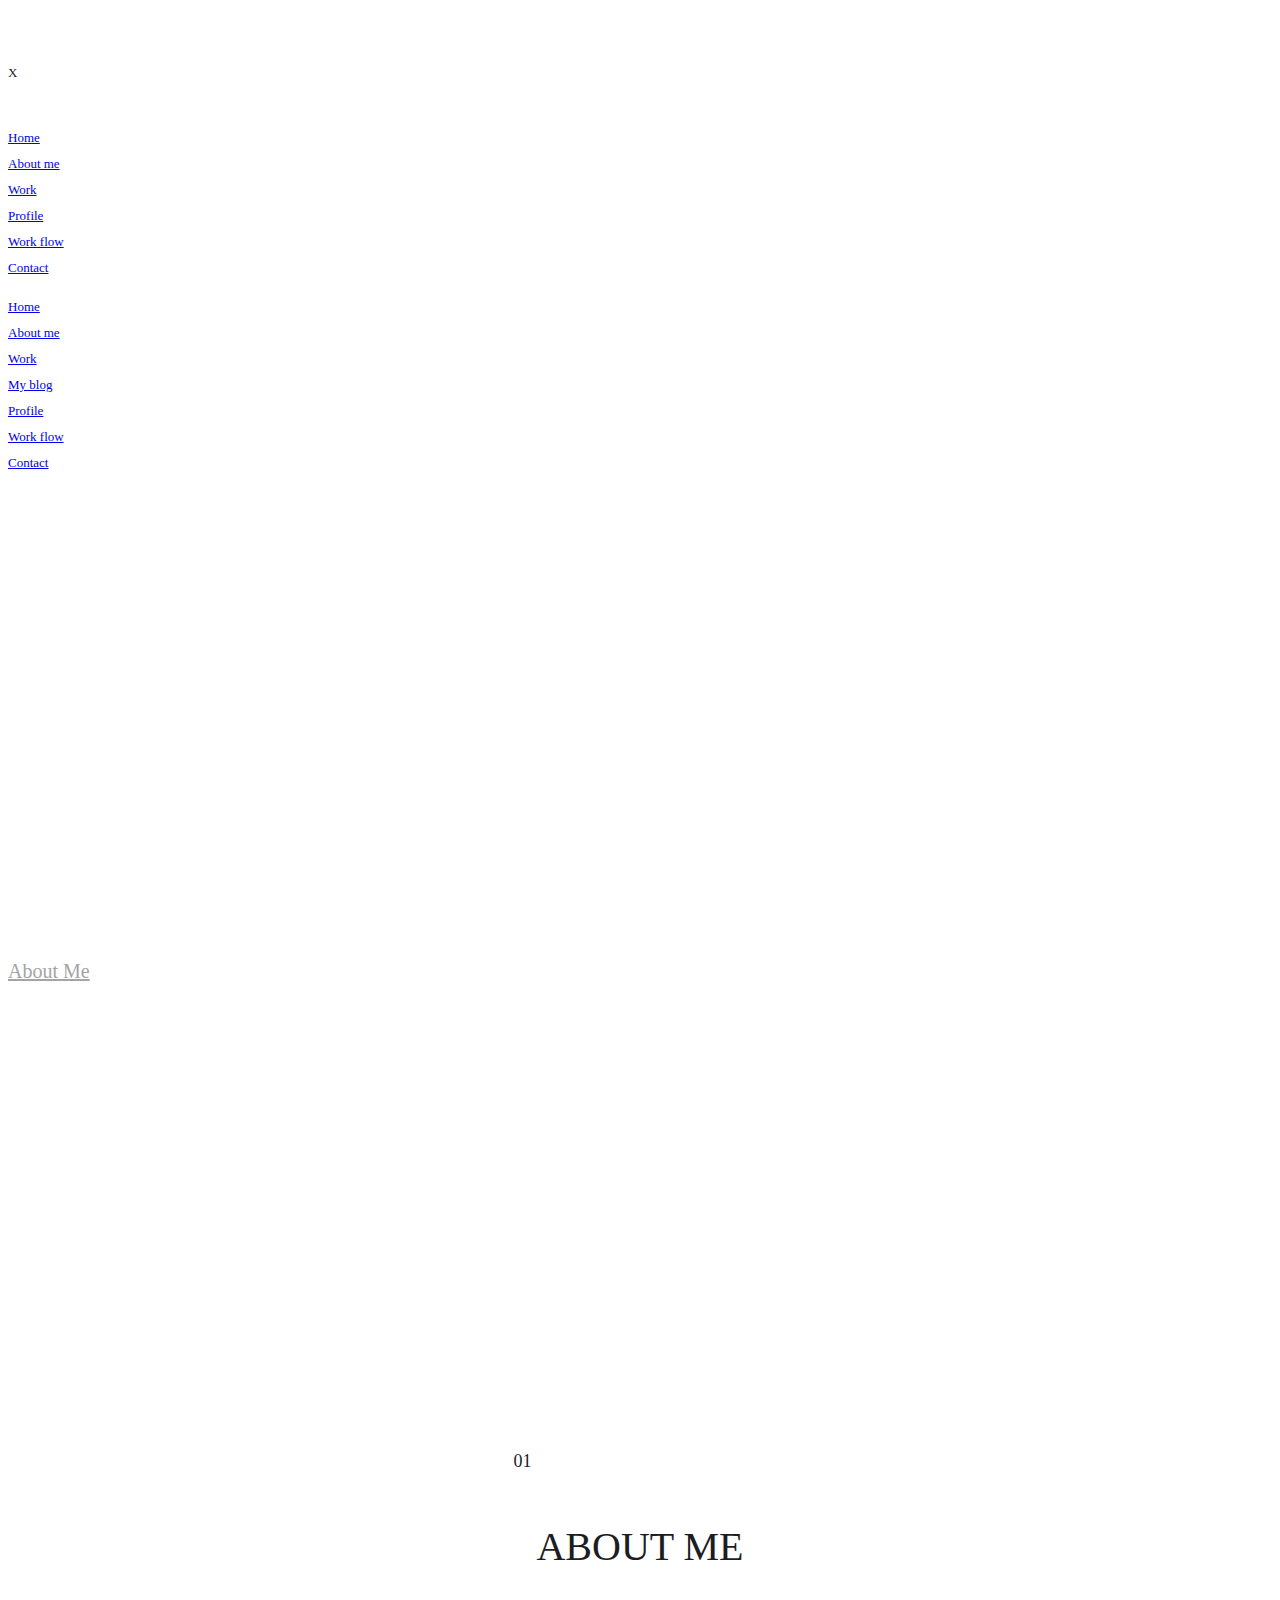
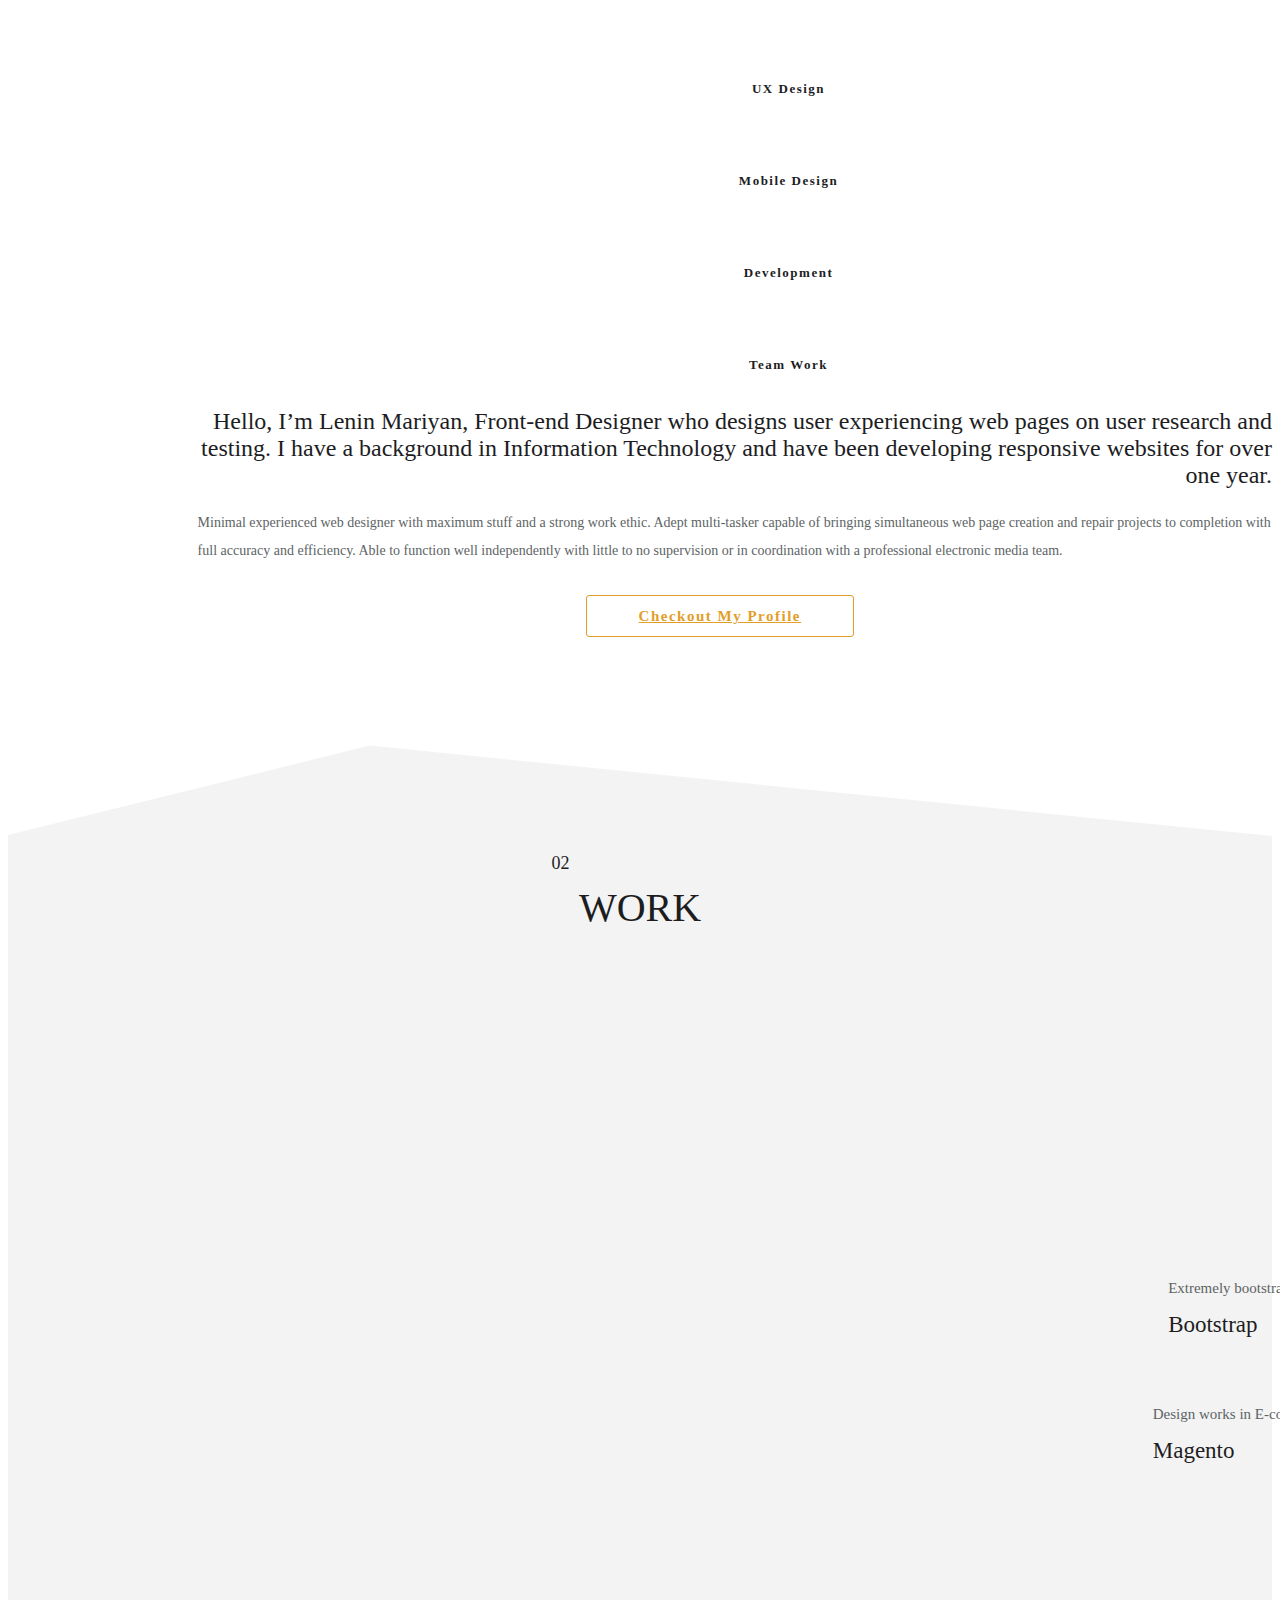
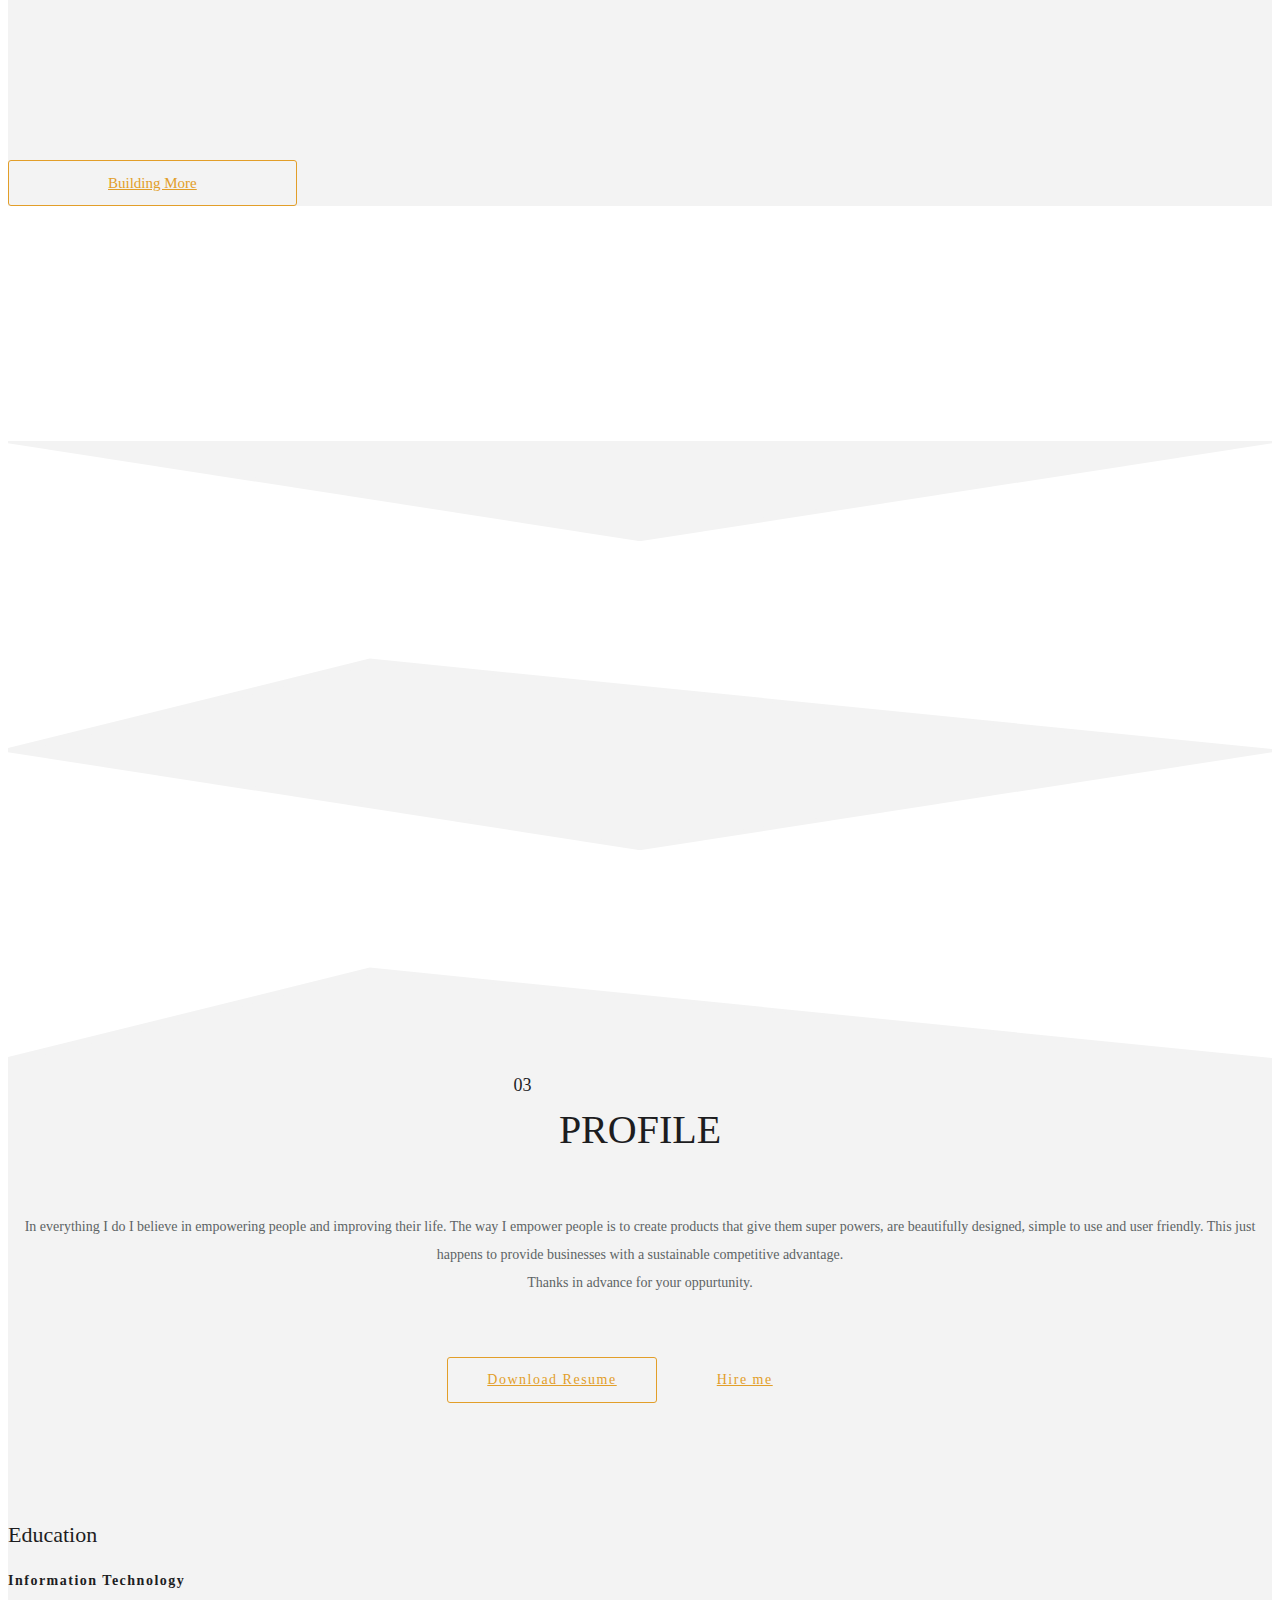
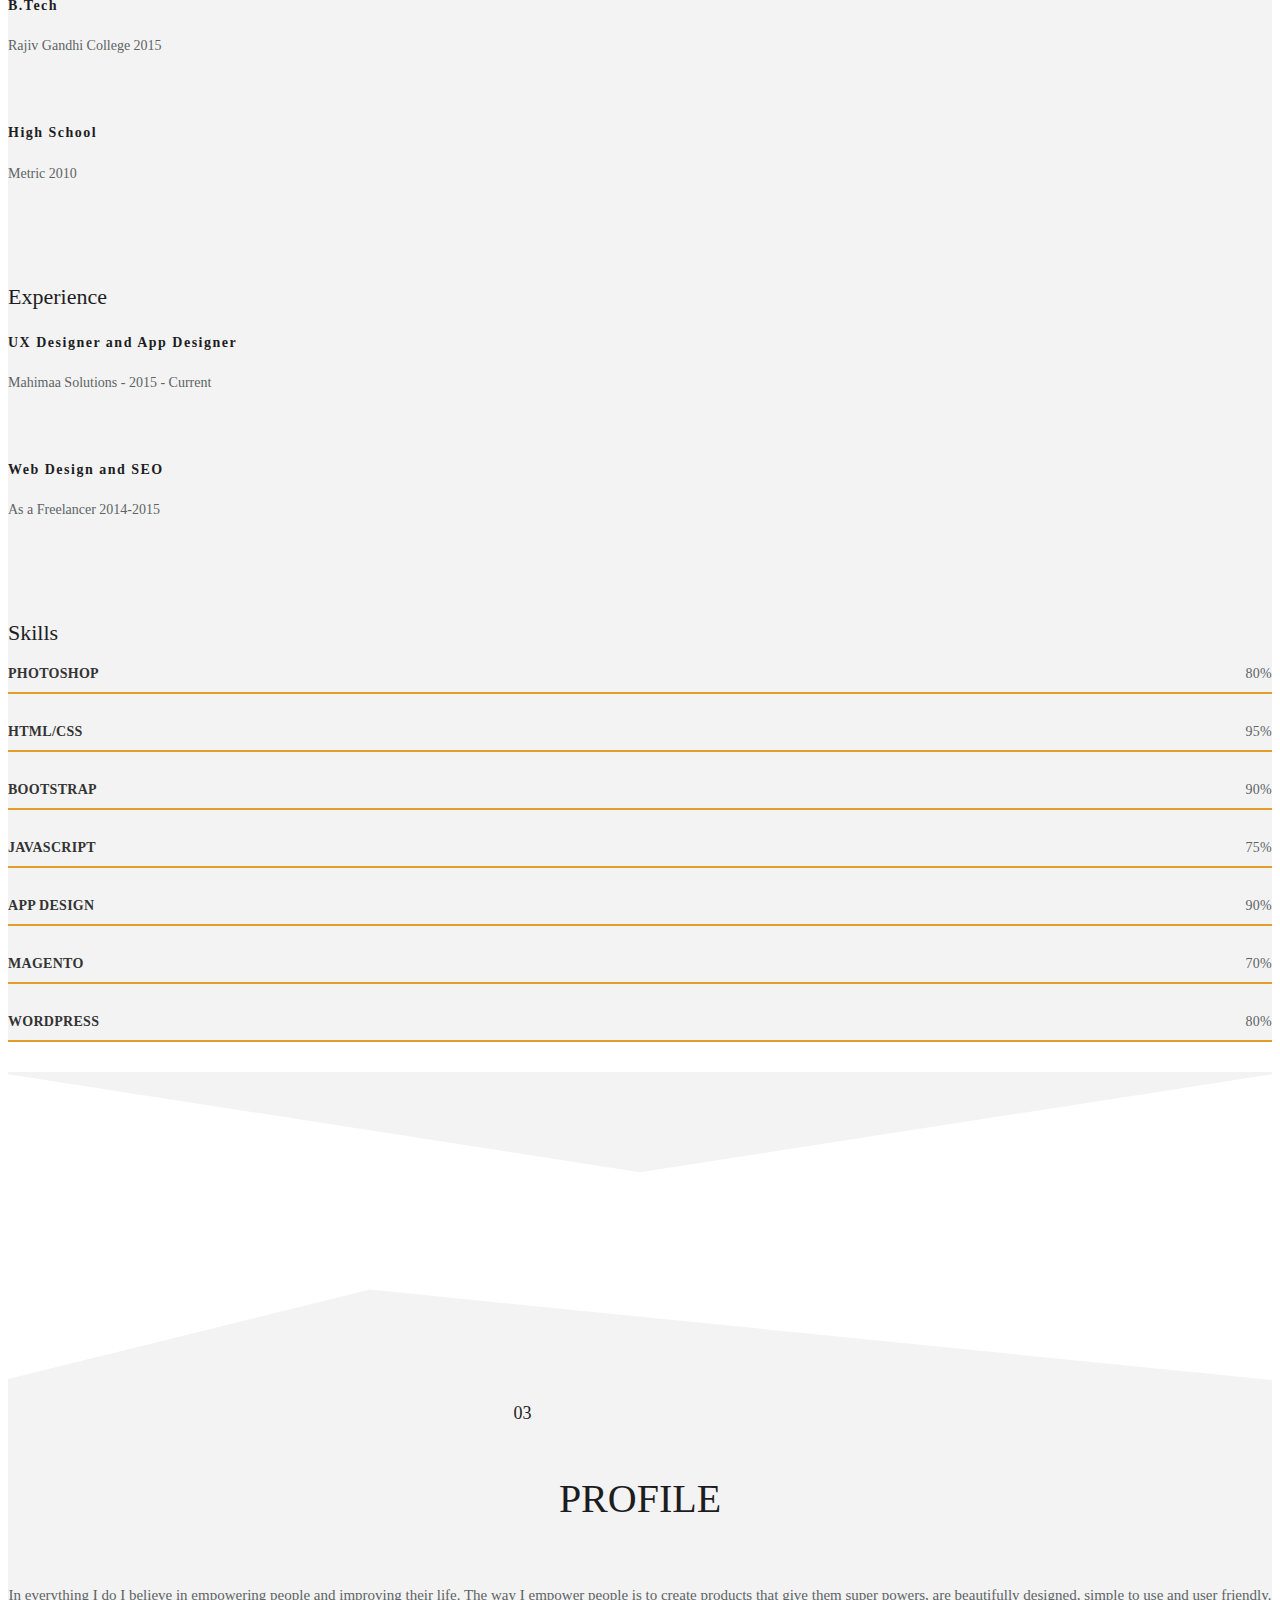
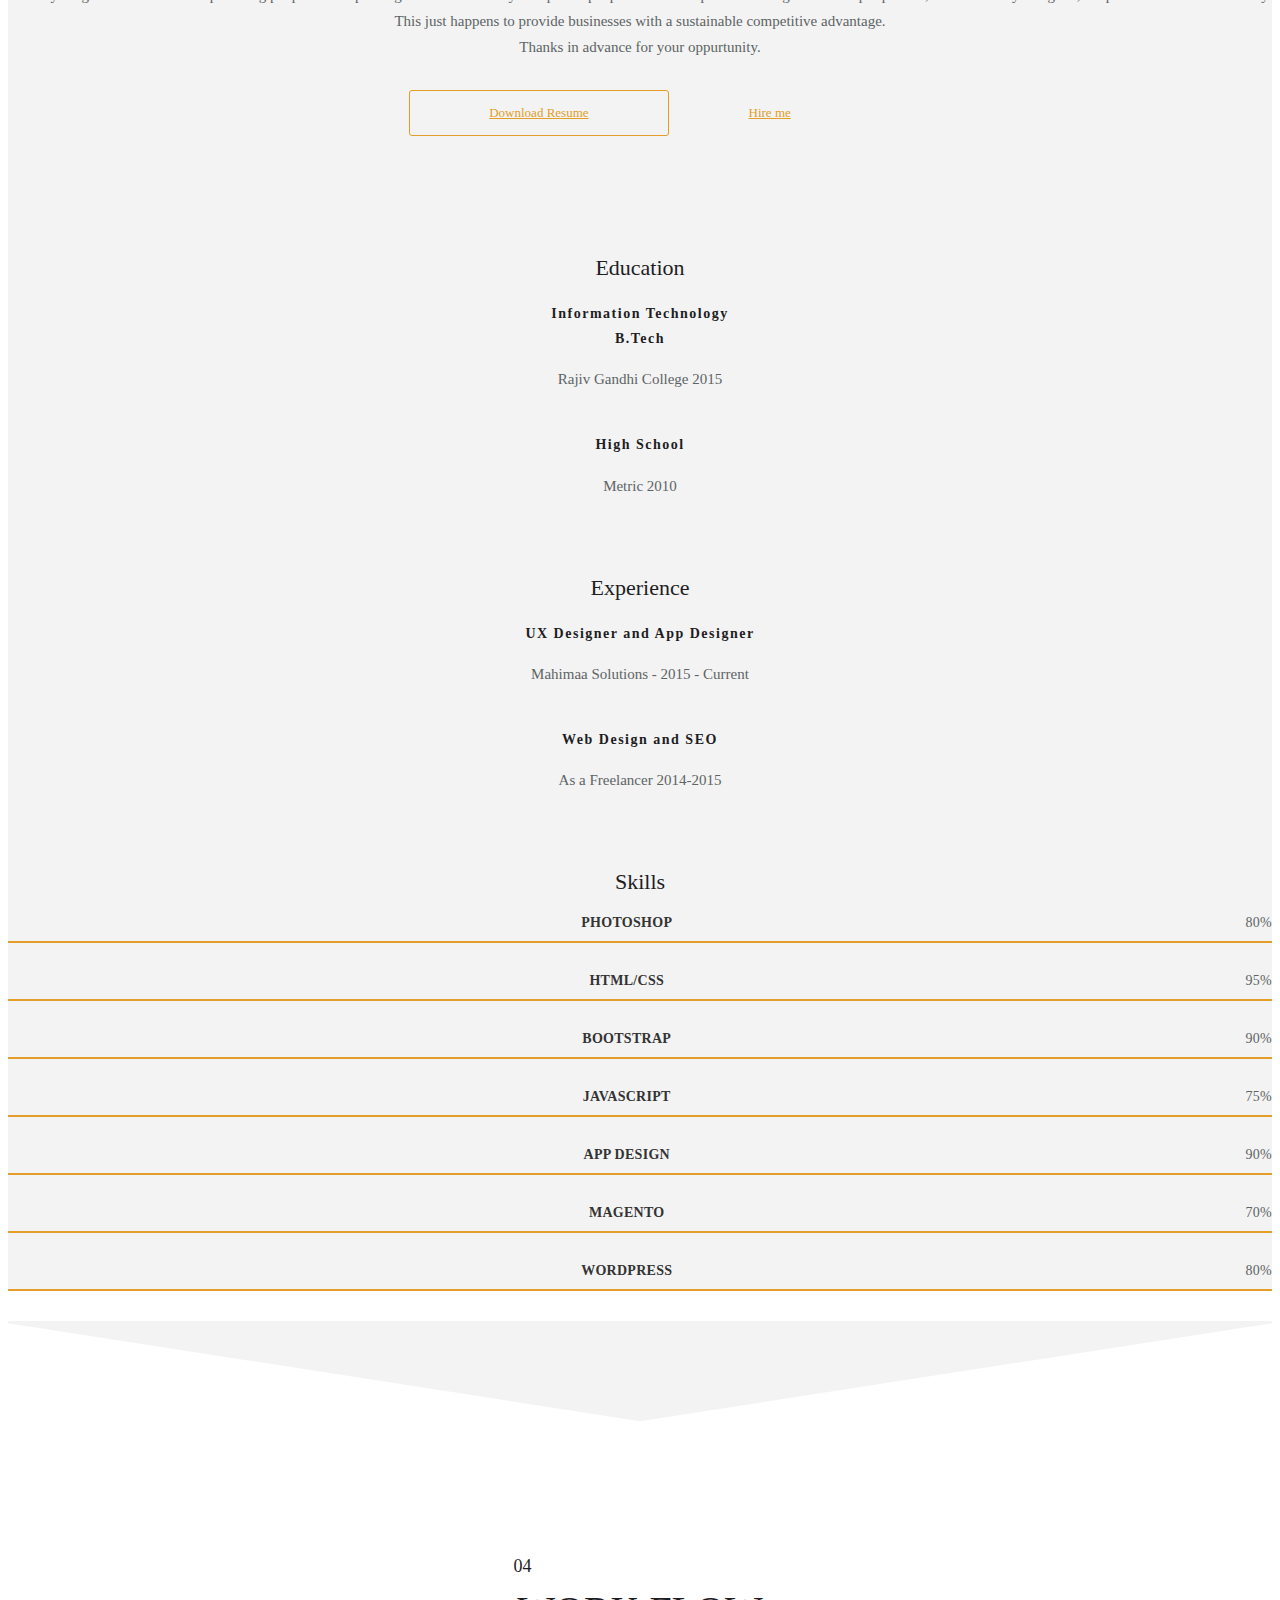
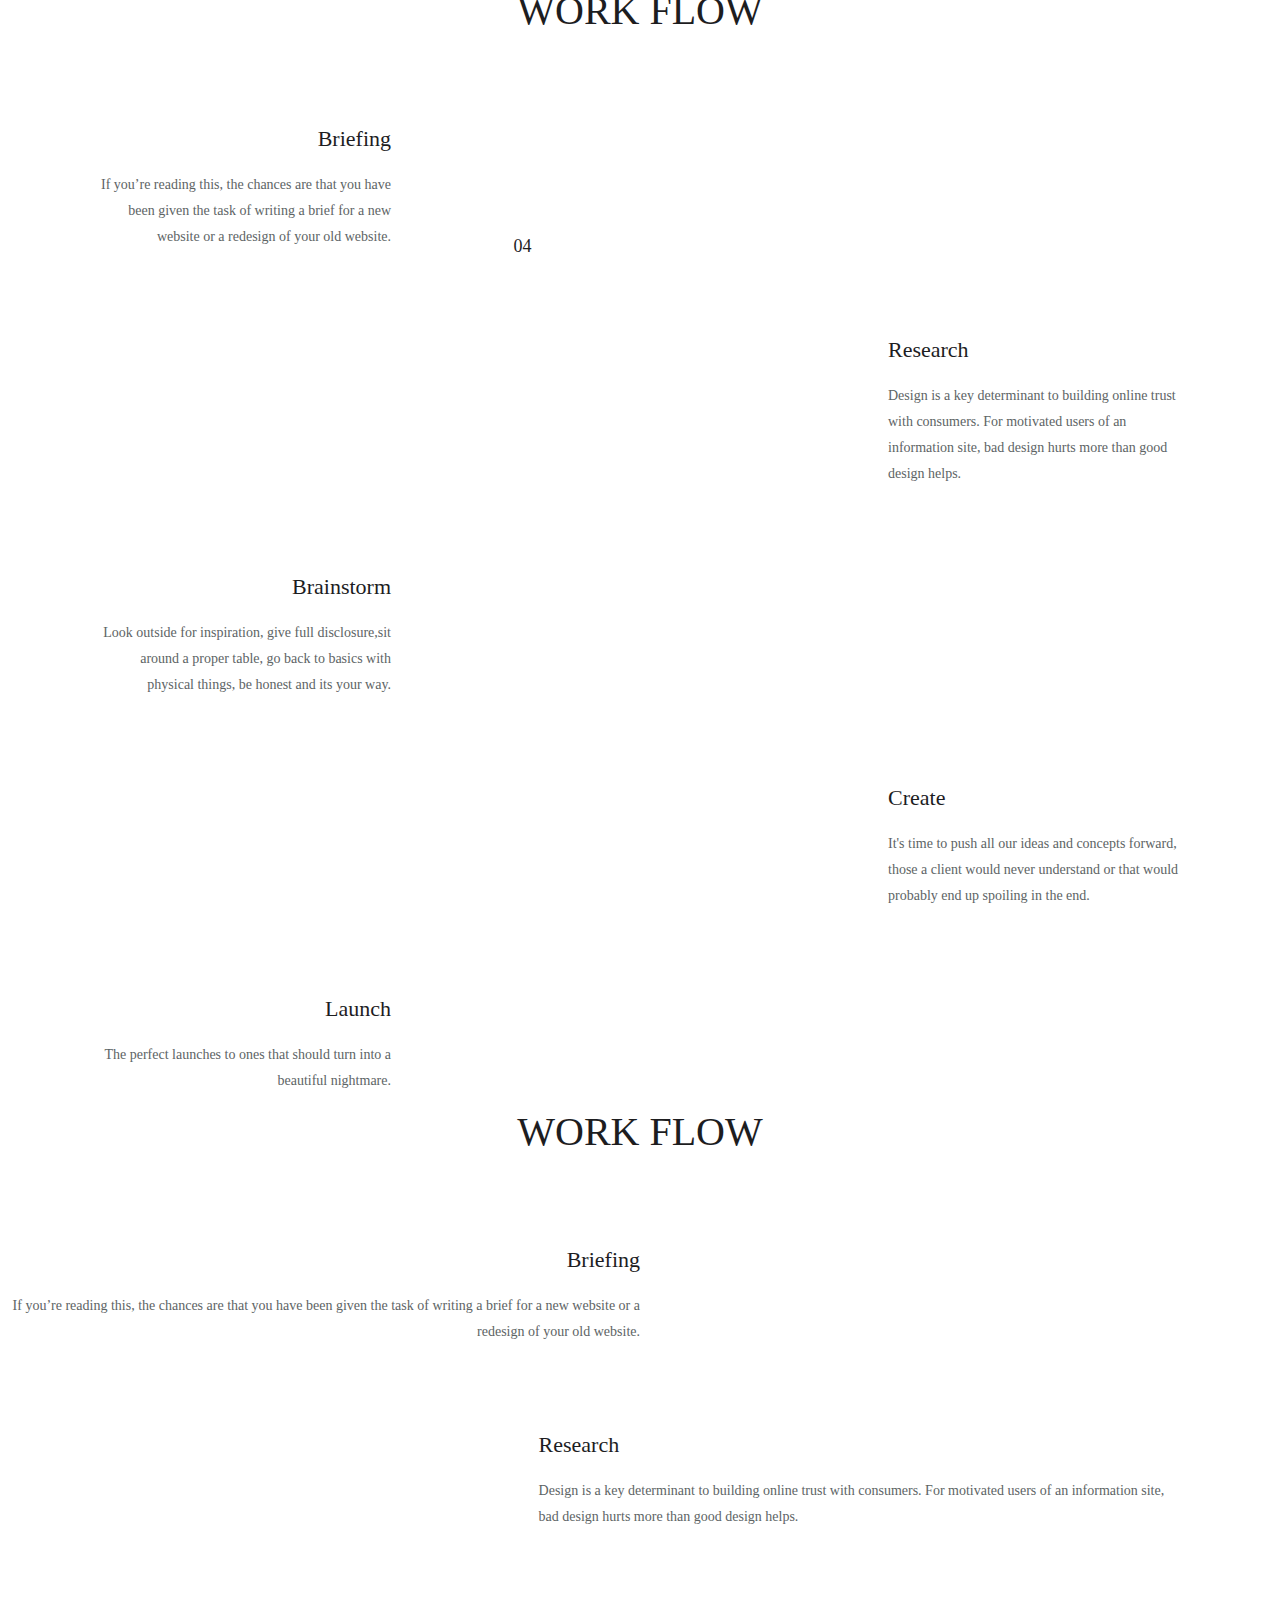
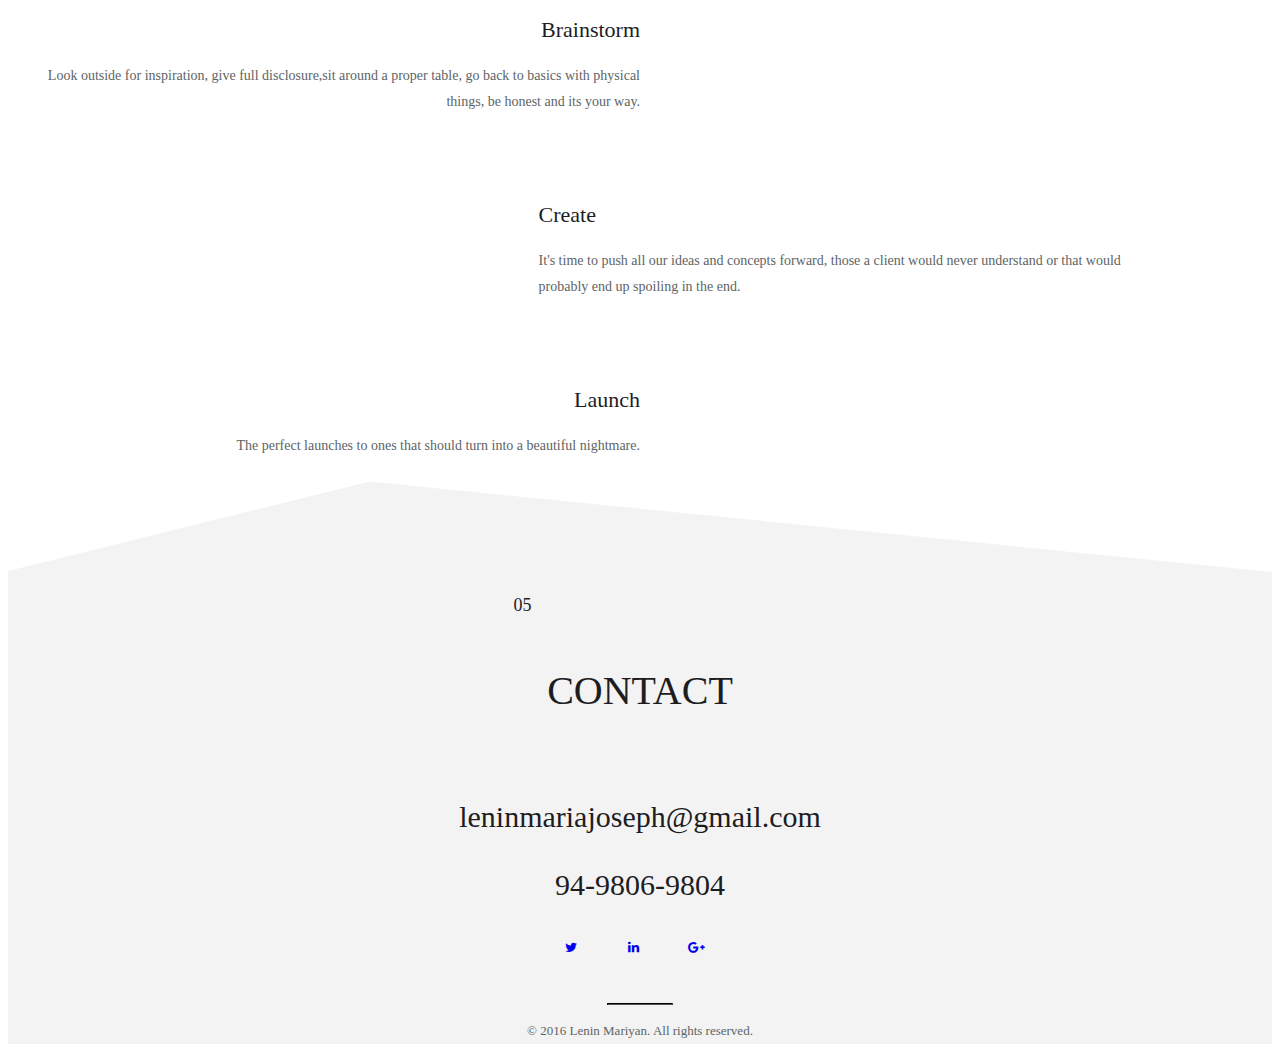
==== commit 3f813336: "portfolio added" ====
--- a/index.html
+++ b/index.html
@@ -5,20 +5,23 @@
 <meta charset="utf-8">
 <meta name="viewport" content="width=device-width, initial-scale=1.0">
 <title>Lenin </title>
-<link href="css/bootstrap.css" rel="stylesheet" type="text/css">
-<link rel="stylesheet" href="css/navigation.css">
-<link href="css/style.css" rel="stylesheet" type="text/css">
+<link href="css/bootstrap.css" rel="stylesheet" type="text/css"/>
+<link rel="stylesheet" href="css/navigation.css"/>
+<link href="css/style.css" rel="stylesheet" type="text/css"/>
 <link rel="stylesheet" href="css/animate.css" />
-<link rel="stylesheet" href="bootstrap-3.3.5-dist/css/bootstrap.min.css">
-<link rel="stylesheet" href="bootstrap-3.3.5-dist/css/bootstrap-theme.min.css">
-<link href="http://maxcdn.bootstrapcdn.com/font-awesome/4.3.0/css/font-awesome.min.css" rel="stylesheet">
+<link href="css/effect.css" rel="stylesheet" type="text/css"/>
+<link href="css/lightbox.css" rel="stylesheet"/>
+<link rel="stylesheet" href="css/navigation.css"/>
+<link rel="stylesheet" href="bootstrap-3.3.5-dist/css/bootstrap.min.css"/>
+<link rel="stylesheet" href="bootstrap-3.3.5-dist/css/bootstrap-theme.min.css"/>
+<link href="http://maxcdn.bootstrapcdn.com/font-awesome/4.3.0/css/font-awesome.min.css" rel="stylesheet"/>
 
 </head>
 <body>
 <!-- header begins here-->
 <div id="header" class="header-wrapper">
   <div class="header-inner-wrapper">
-    <div class="logo"><a href="index-2.html" title=""><img  class="logoImage"  src="images/logo.png" alt="" title="" /><img  class="logoImageRetina"  src="http://www.24x7online.in/404page.html" alt="" title="" /></a>
+    <div class="logo"><a href="index.html" title=""><img  class="logoImage"  src="images/logo.png" alt="" title="" /><img  class="logoImageRetina"  src="http://www.24x7online.in/404page.html" alt="" title="" /></a>
       <div class="clear"></div>
     </div>
     <div class="menu-wrapper">
@@ -150,9 +153,56 @@
           </ul>
         </div>
       </div>
-    </div>
-  </div>
-</div>
+	  <!--portfolio section start here-->
+<div class="prtflioDtls wow bounceInLeft" data-wow-duration="1.2s" data-wow-delay="0s">
+  <div class="container">
+    <div class="row">
+      <div class="col-md-8 col-sm-8">
+        <div class="effects">
+          <div class="img"> <img src="images/portfolio-1.jpg" alt="" class="img-responsive" />
+            <div class="overlay"> <a href="images/portfolio-1.jpg" data-toggle="lightbox" data-gallery="multiimages" data-title="Description Goes Here. Description Goes Here. Description Goes Here." class="expand">+</a> <a class="close-overlay hidden">x</a> </div>
+          </div>
+        </div>
+      </div>
+      <div class="col-md-4 col-sm-4">
+        <div class="effects">
+          <div class="img"> <img src="images/portfolio-2.jpg" alt="" class="img-responsive" />
+            <div class="overlay"> <a href="images/portfolio-2.jpg" data-toggle="lightbox" data-gallery="multiimages" data-title="Description Goes Here. Description Goes Here. Description Goes Here." class="expand">+</a> <a class="close-overlay hidden">x</a> </div>
+          </div>
+        </div>
+      </div>
+    </div>
+    <div class="row">
+      <div class="col-md-12">
+        <div class="effects">
+          <div class="img"> <img src="images/portfolio-3.jpg" alt="" class="img-responsive" />
+            <div class="overlay"> <a href="images/portfolio-3.jpg" data-toggle="lightbox" data-gallery="multiimages" data-title="Description Goes Here. Description Goes Here. Description Goes Here." class="expand">+</a> <a class="close-overlay hidden">x</a> </div>
+          </div>
+        </div>
+      </div>
+    </div>
+    <div class="row">
+      <div class="col-md-4 col-sm-4">
+        <div class="effects">
+          <div class="img"> <img src="images/portfolio-4.jpg" alt="" class="img-responsive" />
+            <div class="overlay"> <a href="images/portfolio-4.jpg" data-toggle="lightbox" data-gallery="multiimages" data-title="Description Goes Here. Description Goes Here. Description Goes Here." class="expand">+</a> <a class="close-overlay hidden">x</a> </div>
+          </div>
+        </div>
+      </div>
+      <div class="col-md-8 col-sm-8">
+        <div class="effects">
+          <div class="img"> <img src="images/portfolio-5.jpg" alt="" class="img-responsive" />
+            <div class="overlay"> <a href="images/portfolio-5.jpg" data-toggle="lightbox" data-gallery="multiimages" data-title="Description Goes Here. Description Goes Here. Description Goes Here." class="expand">+</a> <a class="close-overlay hidden">x</a> </div>
+          </div>
+        </div>
+      </div>
+    </div>
+  </div>
+</div>
+    </div>
+  </div>
+</div>
+
 <div id="wo1"> </div>
 <svg class="bigTriangledown" xmlns="http://www.w3.org/2000/svg" version="1.1" width="100%" height="100" viewBox="0 0 100 102" preserveAspectRatio="none">
   <path d="M0 0 L50 100 L100 0 Z" />
@@ -584,6 +634,8 @@
 <script type="text/javascript" src="js/jquery.appear.js"></script>
 <script type="text/javascript" src="js/smooth-effect.js"></script>
 <script type="text/javascript" src="js/navscript.js"></script>
+<script type="text/javascript" src="js/hover-light.js"></script>
+<script type="text/javascript" src="js/ekko-lightbox.js"></script>
 </body>
 
 <!-- Mirrored from www.24x7online.in/demo/Lenin / by HTTrack Website Copier/3.x [XR&CO'2014], Sat, 09 Jan 2016 08:38:22 GMT -->
--- a/css/style.css
+++ b/css/style.css
@@ -1307,7 +1307,7 @@
 .topInfo {
 	position: absolute;
 	bottom: 20%;
-	color: #1d1d1f;
+	color: #ffffff;
 }
 .topCont {
     background: url(../images/lenin.jpeg) no-repeat center center;
@@ -1361,7 +1361,7 @@
 }
 .topInfo a {
 	font: normal 20px 'ralewayextrabold';
-	color: #1d1d1f;
+	color: #a4a4a4;
 	background: url(../images/link.png) no-repeat 24px 34px;
 	padding: 0 2px 27px 0;
 	position: relative;
--- a/css/effect.css
+++ b/css/effect.css
@@ -0,0 +1,14 @@
+.effects { padding-left: 15px; background:#C90; }
+.effects .img { position: relative; float: left; margin-bottom: 27px; width: 100%; overflow: hidden; }
+.effects .img:nth-child(n) { margin-right: 5px; }
+.effects .img:first-child { margin-left: -15px; }
+.effects .img:last-child { margin-right: 0; }
+.effects .img img { display: block; margin: 0; padding: 0; max-width: 100%; height: auto; }
+.overlay { display: block; position: absolute; z-index: 20; background: rgba(226, 158, 41, 0.8); overflow: hidden; -webkit-transition: all 0.5s; -moz-transition: all 0.5s; -o-transition: all 0.5s; transition: all 0.5s; }
+a.close-overlay { display: block; position: absolute; top: 0; right: 0; z-index: 100; width: 45px; height: 45px; font-size: 20px; font-weight: 700; color: #fff; line-height: 45px; text-align: center; background-color: #000; cursor: pointer; }
+a.close-overlay.hidden { display: none; }
+a.expand { display: block; position: absolute; z-index: 100; width: 60px; height: 60px; border: solid 5px #fff; text-align: center; color: #fff; line-height: 50px; font-weight: 700; font-size: 51px; -webkit-border-radius: 30px; -moz-border-radius: 30px; -ms-border-radius: 30px; -o-border-radius: 30px; border-radius: 30px; }
+.overlay { top: 0; bottom: 0; left: 0; right: 0; opacity: 0; }
+.overlay a.expand { top: 0; bottom: 0; left: 0; right: 0; margin: auto; width: 100%; height: 100%; -webkit-border-radius: 0; -moz-border-radius: 0; -ms-border-radius: 0; -o-border-radius: 0; border-radius: 0; -webkit-transition: all 0.5s; -moz-transition: all 0.5s; -o-transition: all 0.5s; transition: all 0.5s; }
+.img.hover .overlay { opacity: 1; }
+.img.hover .overlay a.expand { width: 60px; height: 60px; -webkit-border-radius: 30px; -moz-border-radius: 30px; -ms-border-radius: 30px; -o-border-radius: 30px; border-radius: 30px; }
